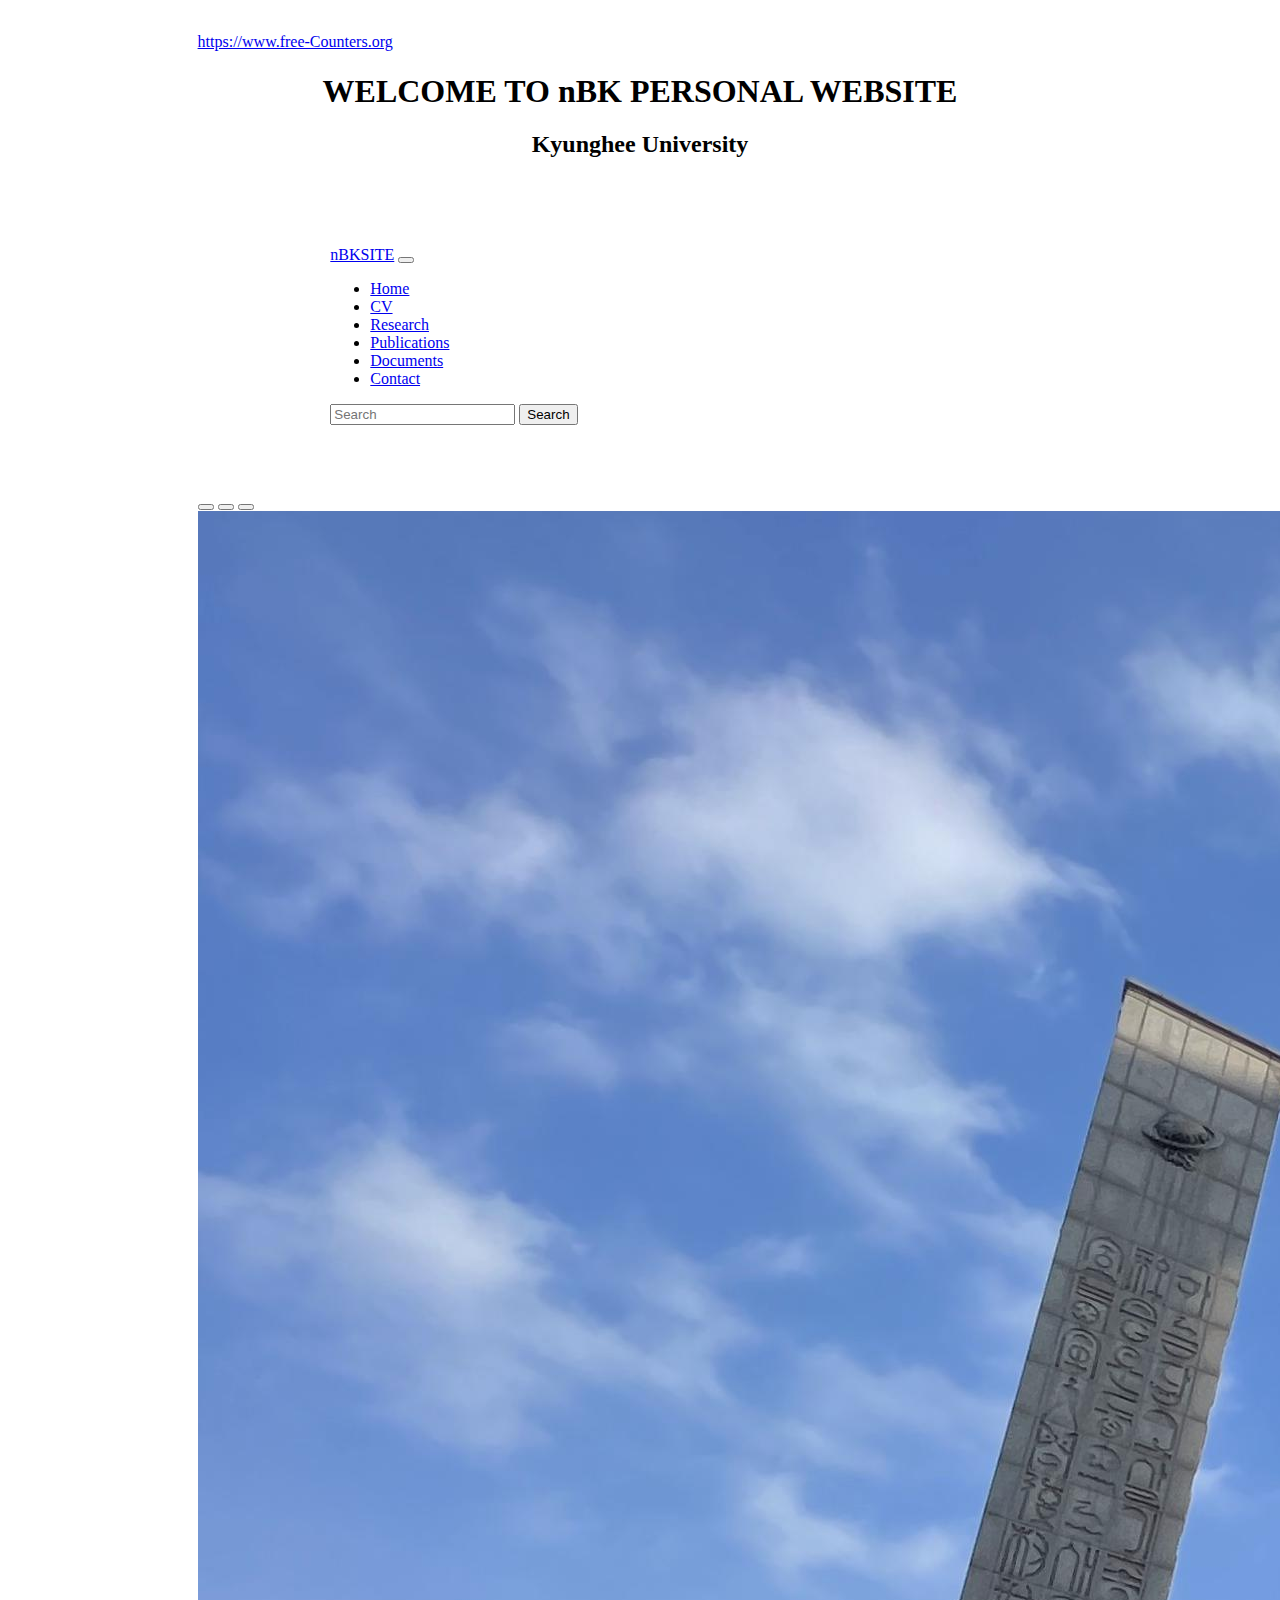
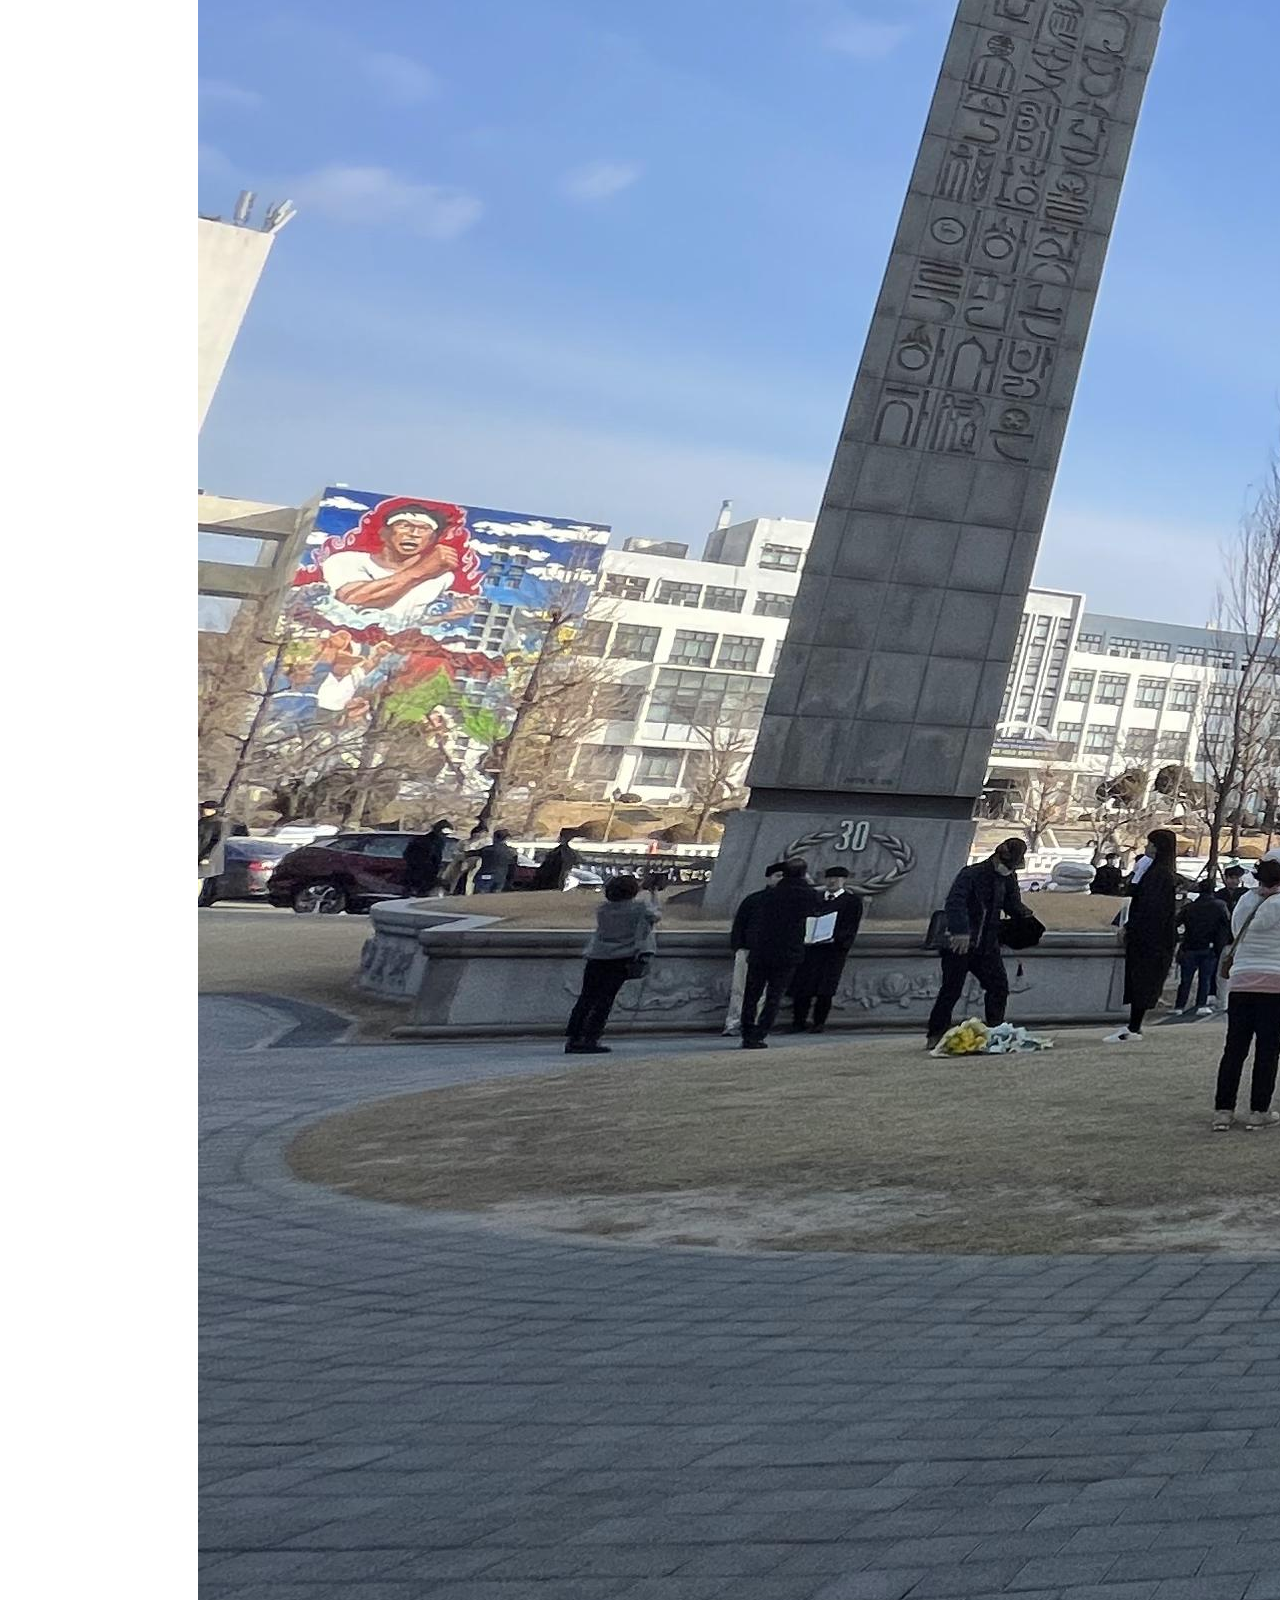
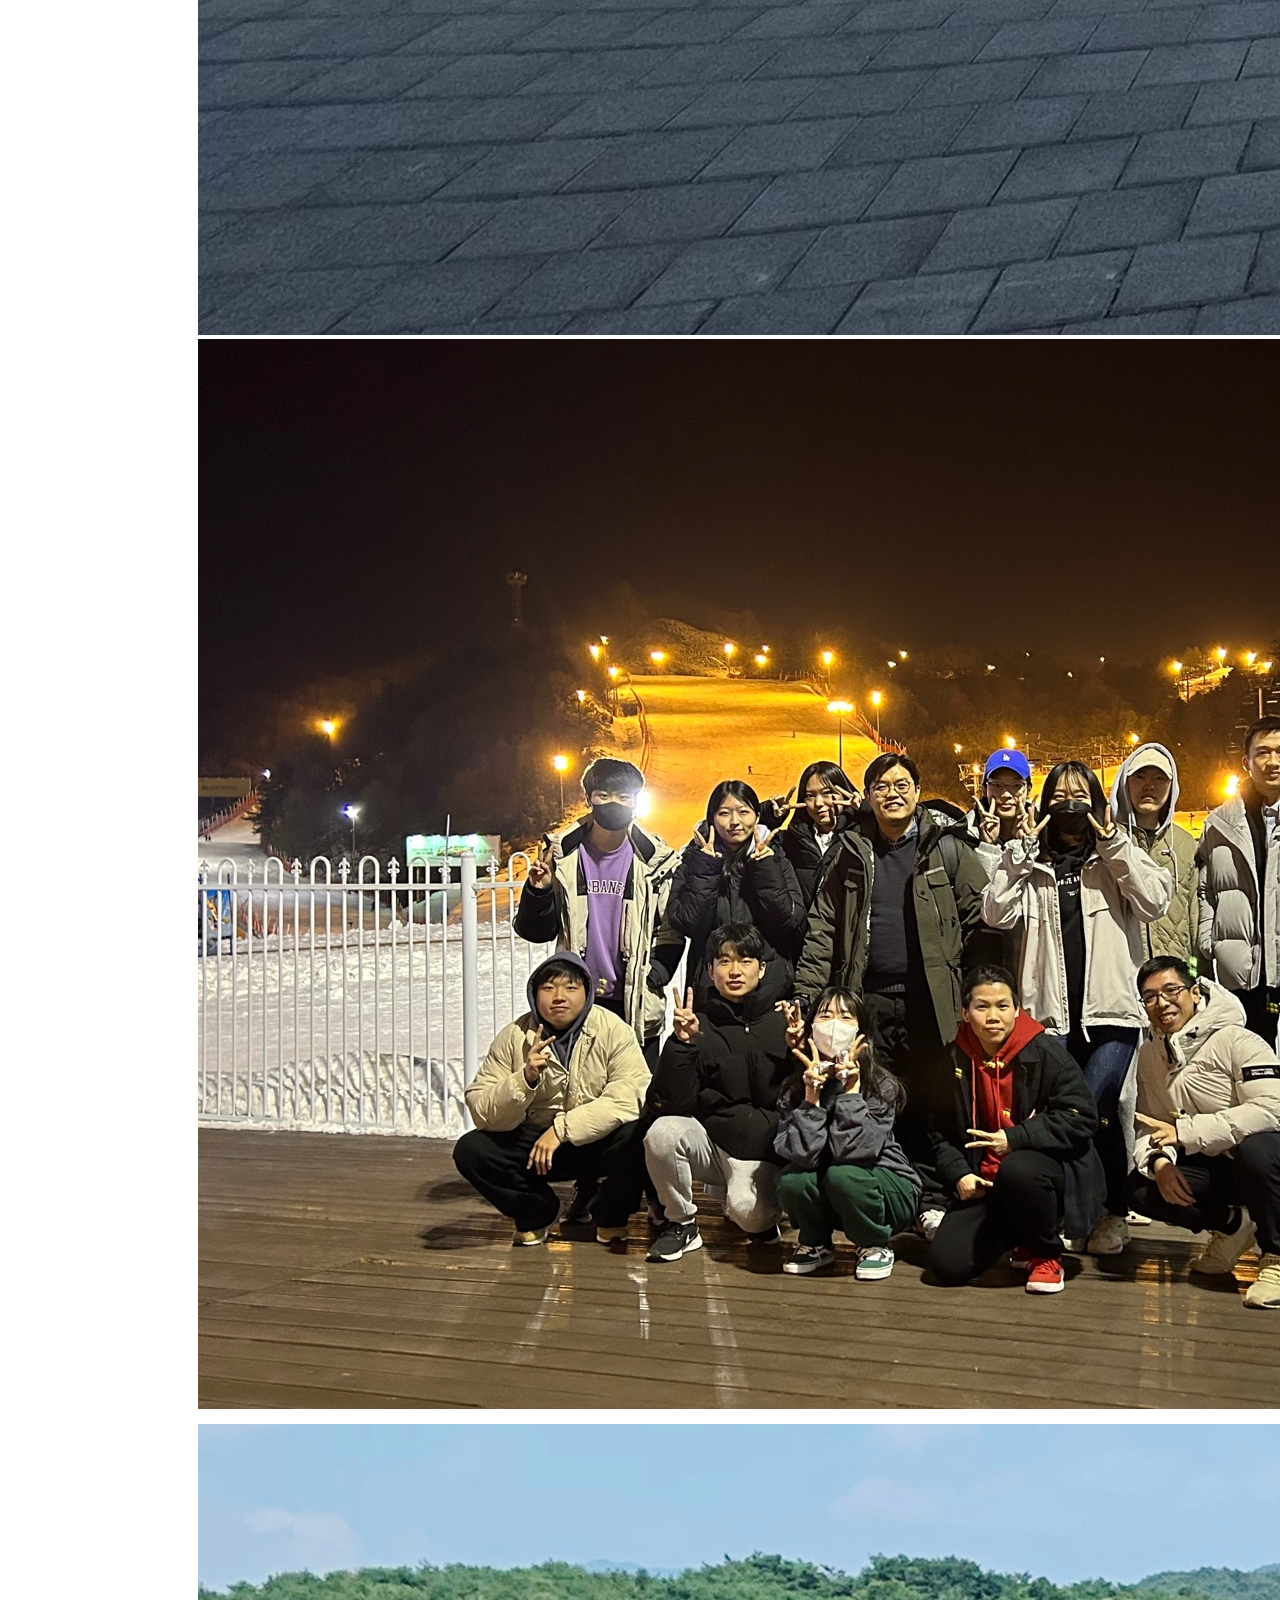
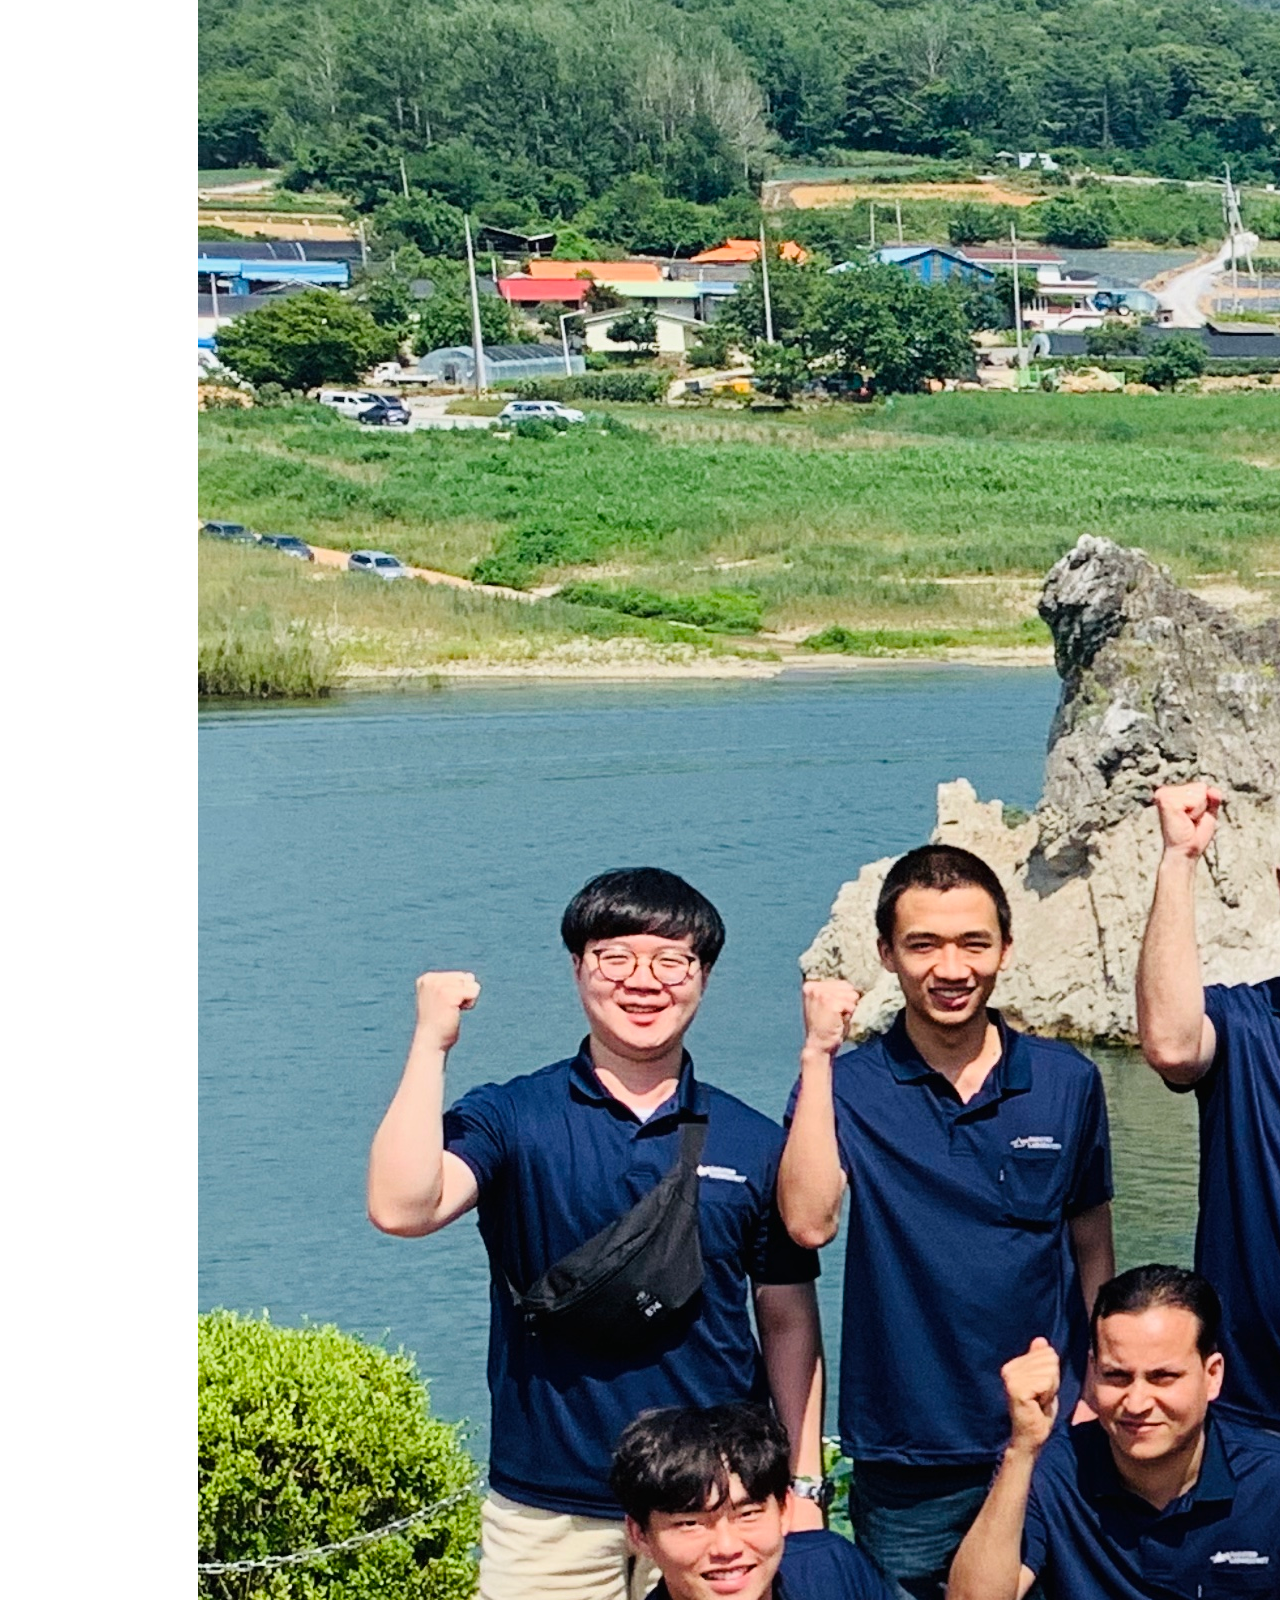
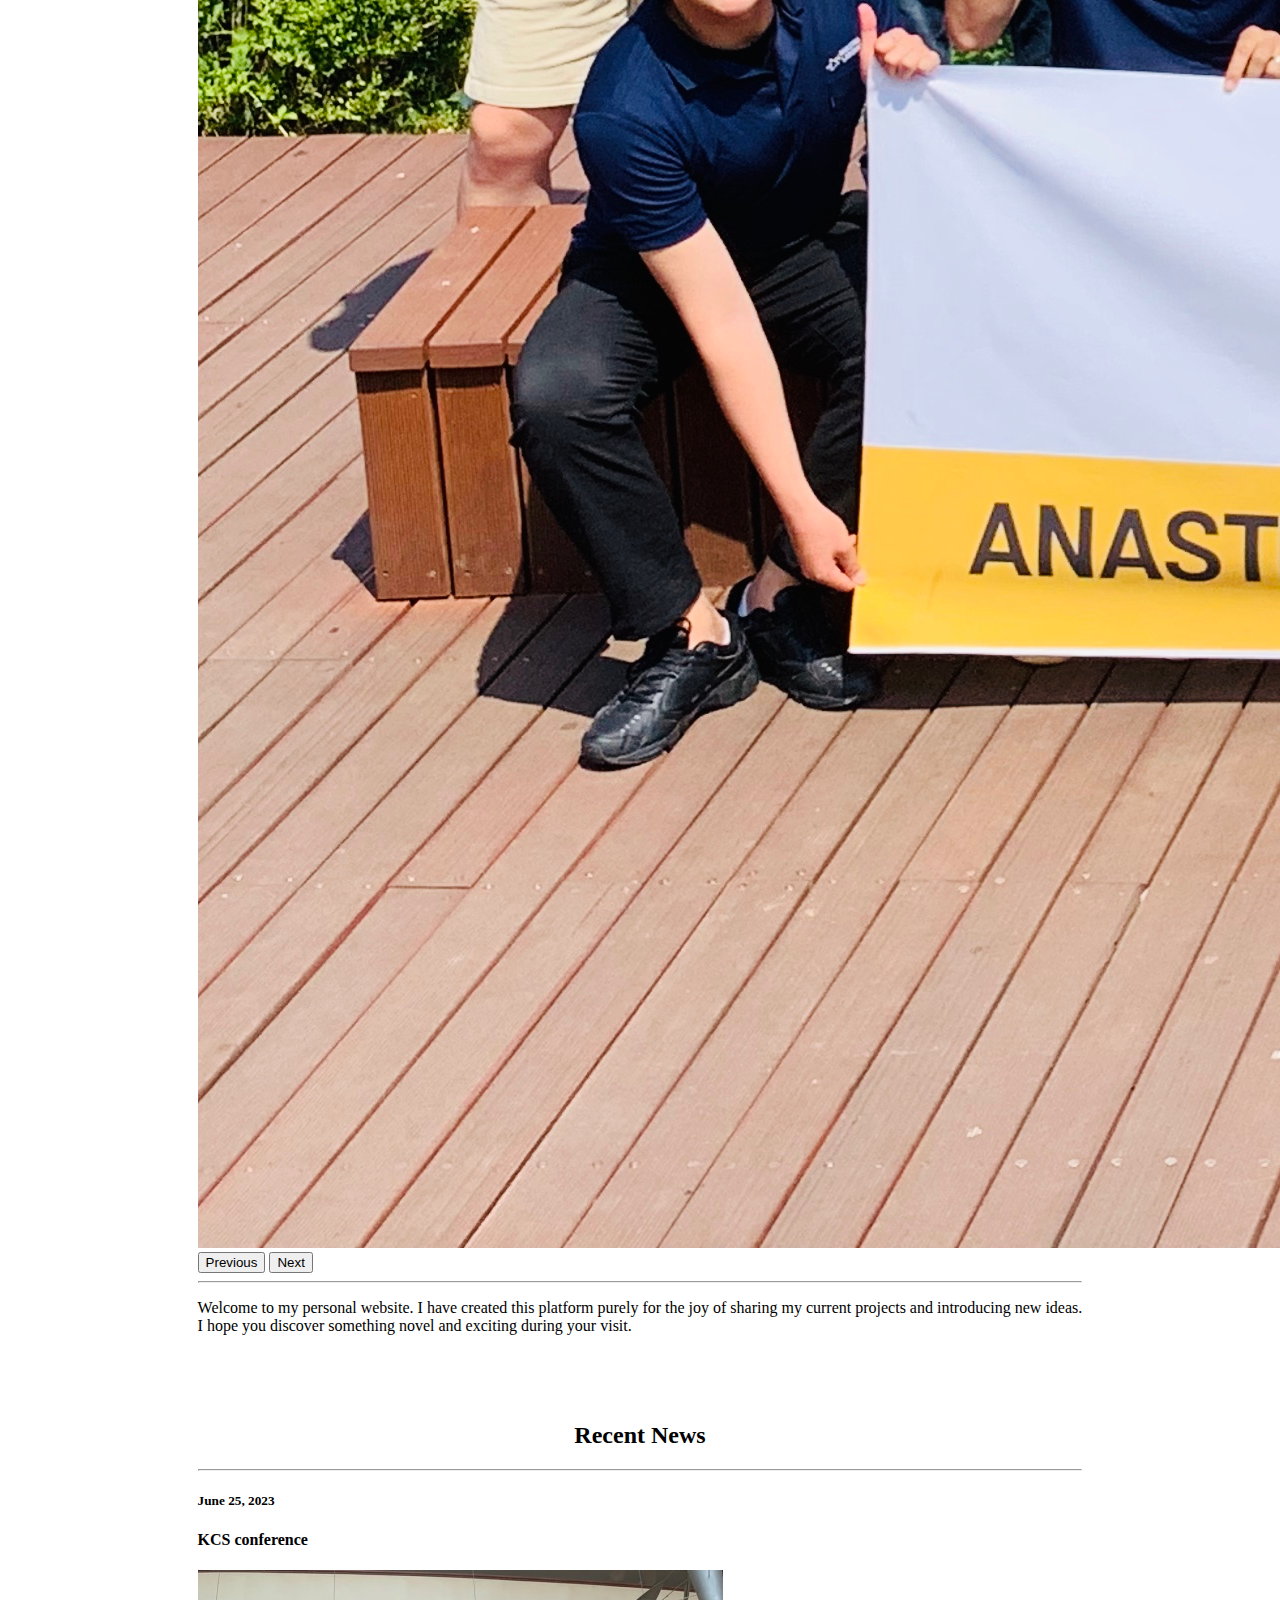
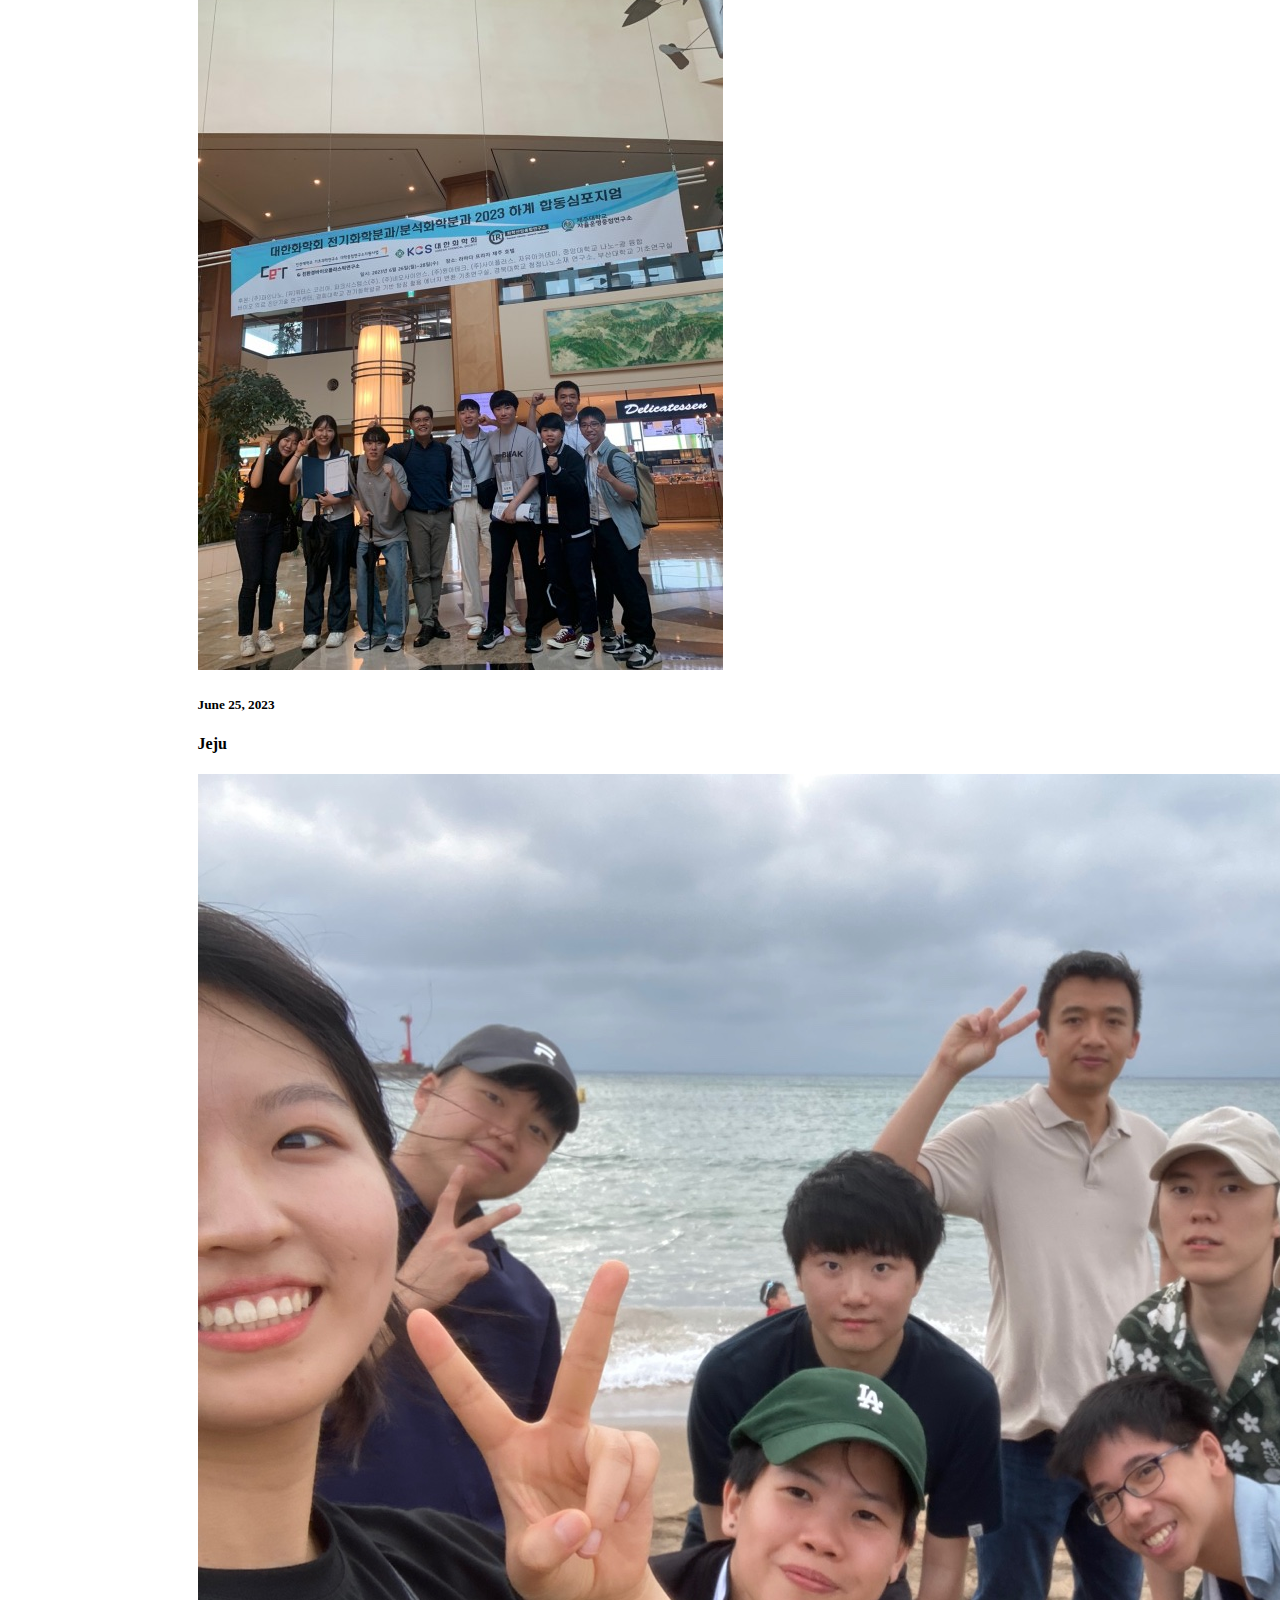
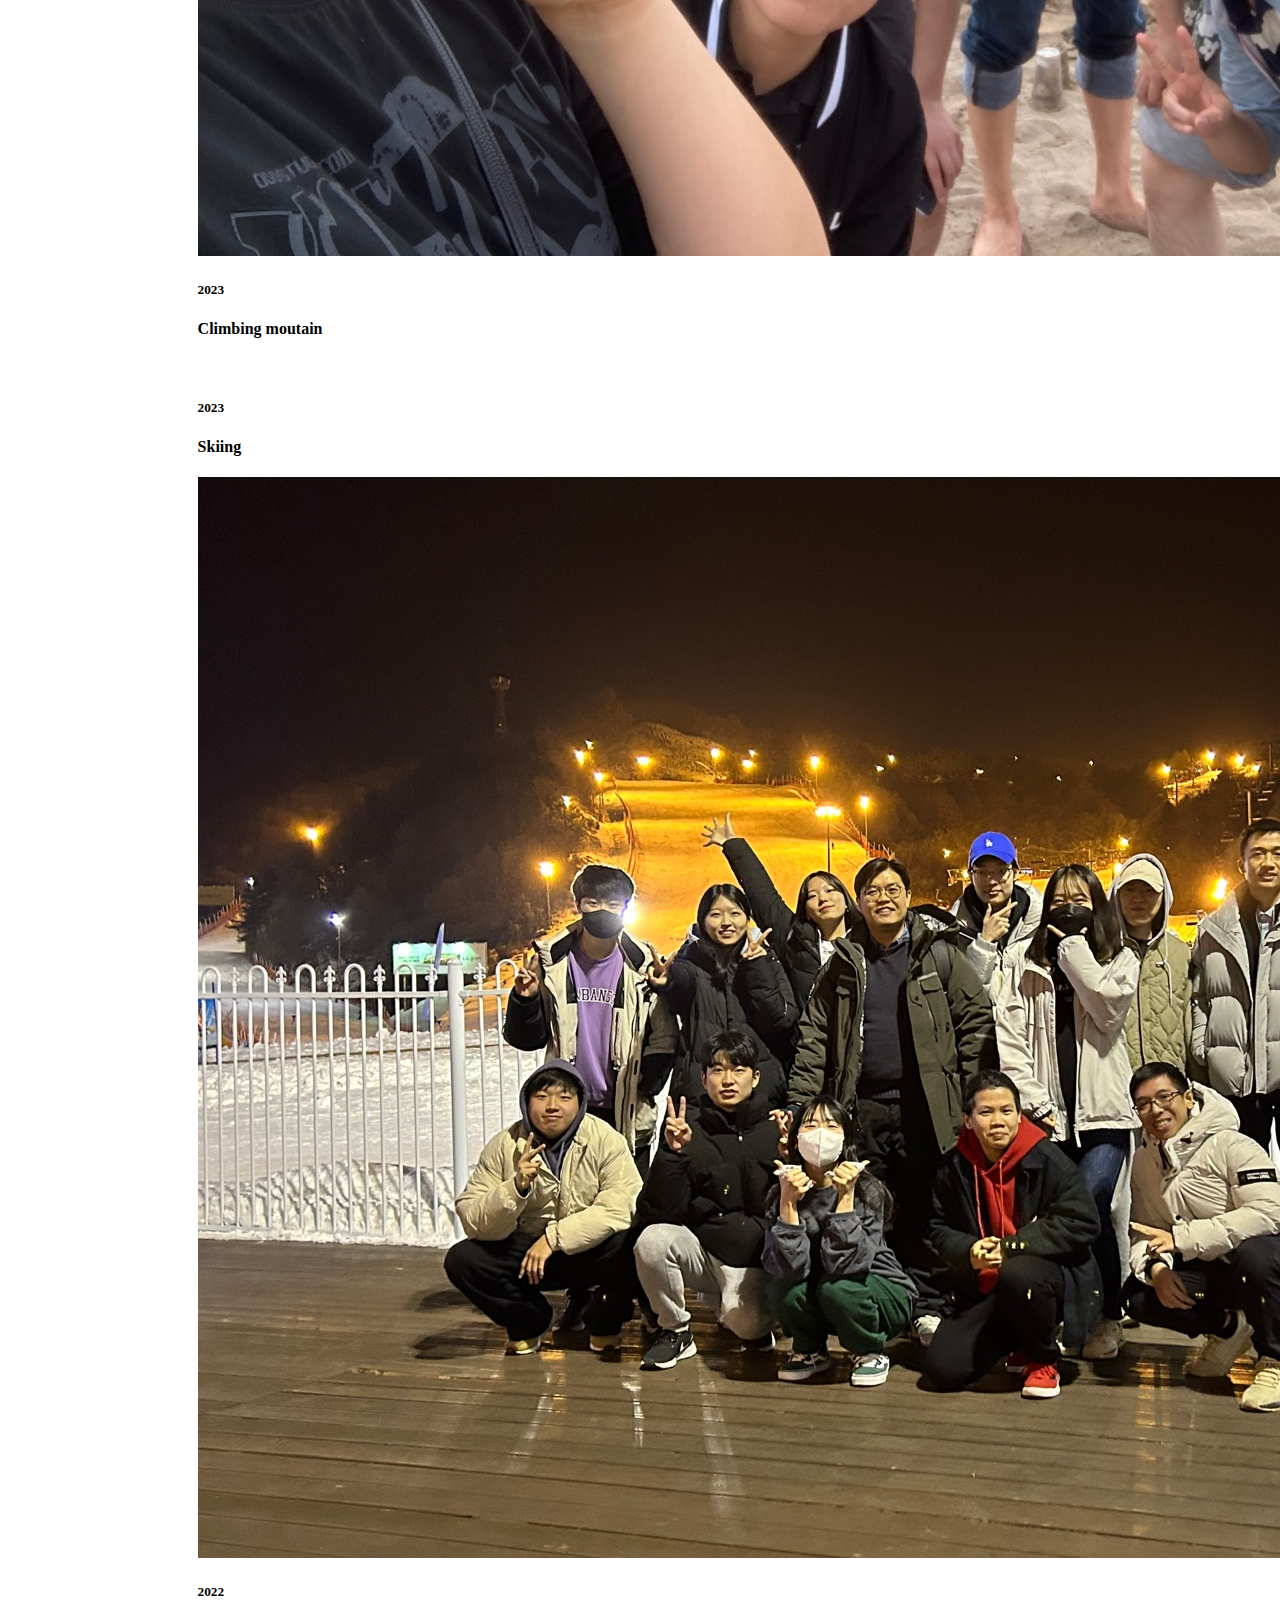
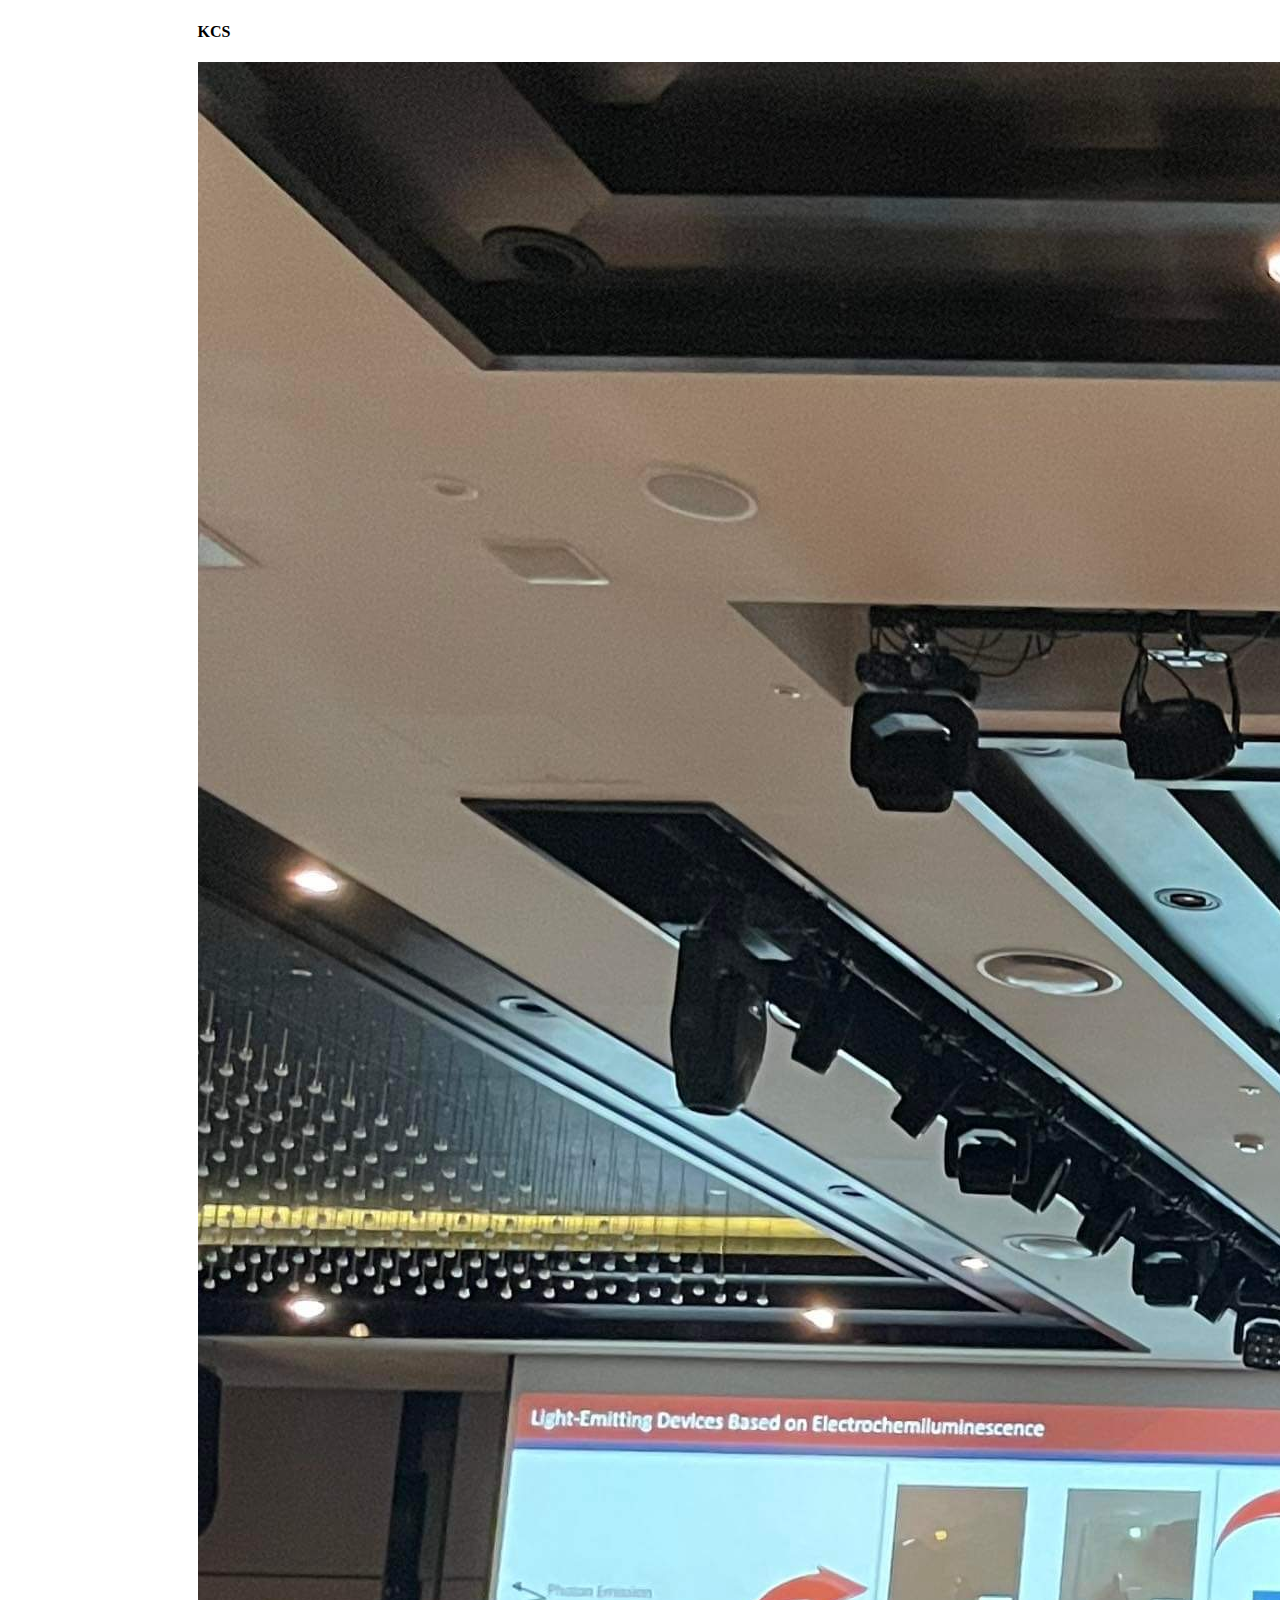
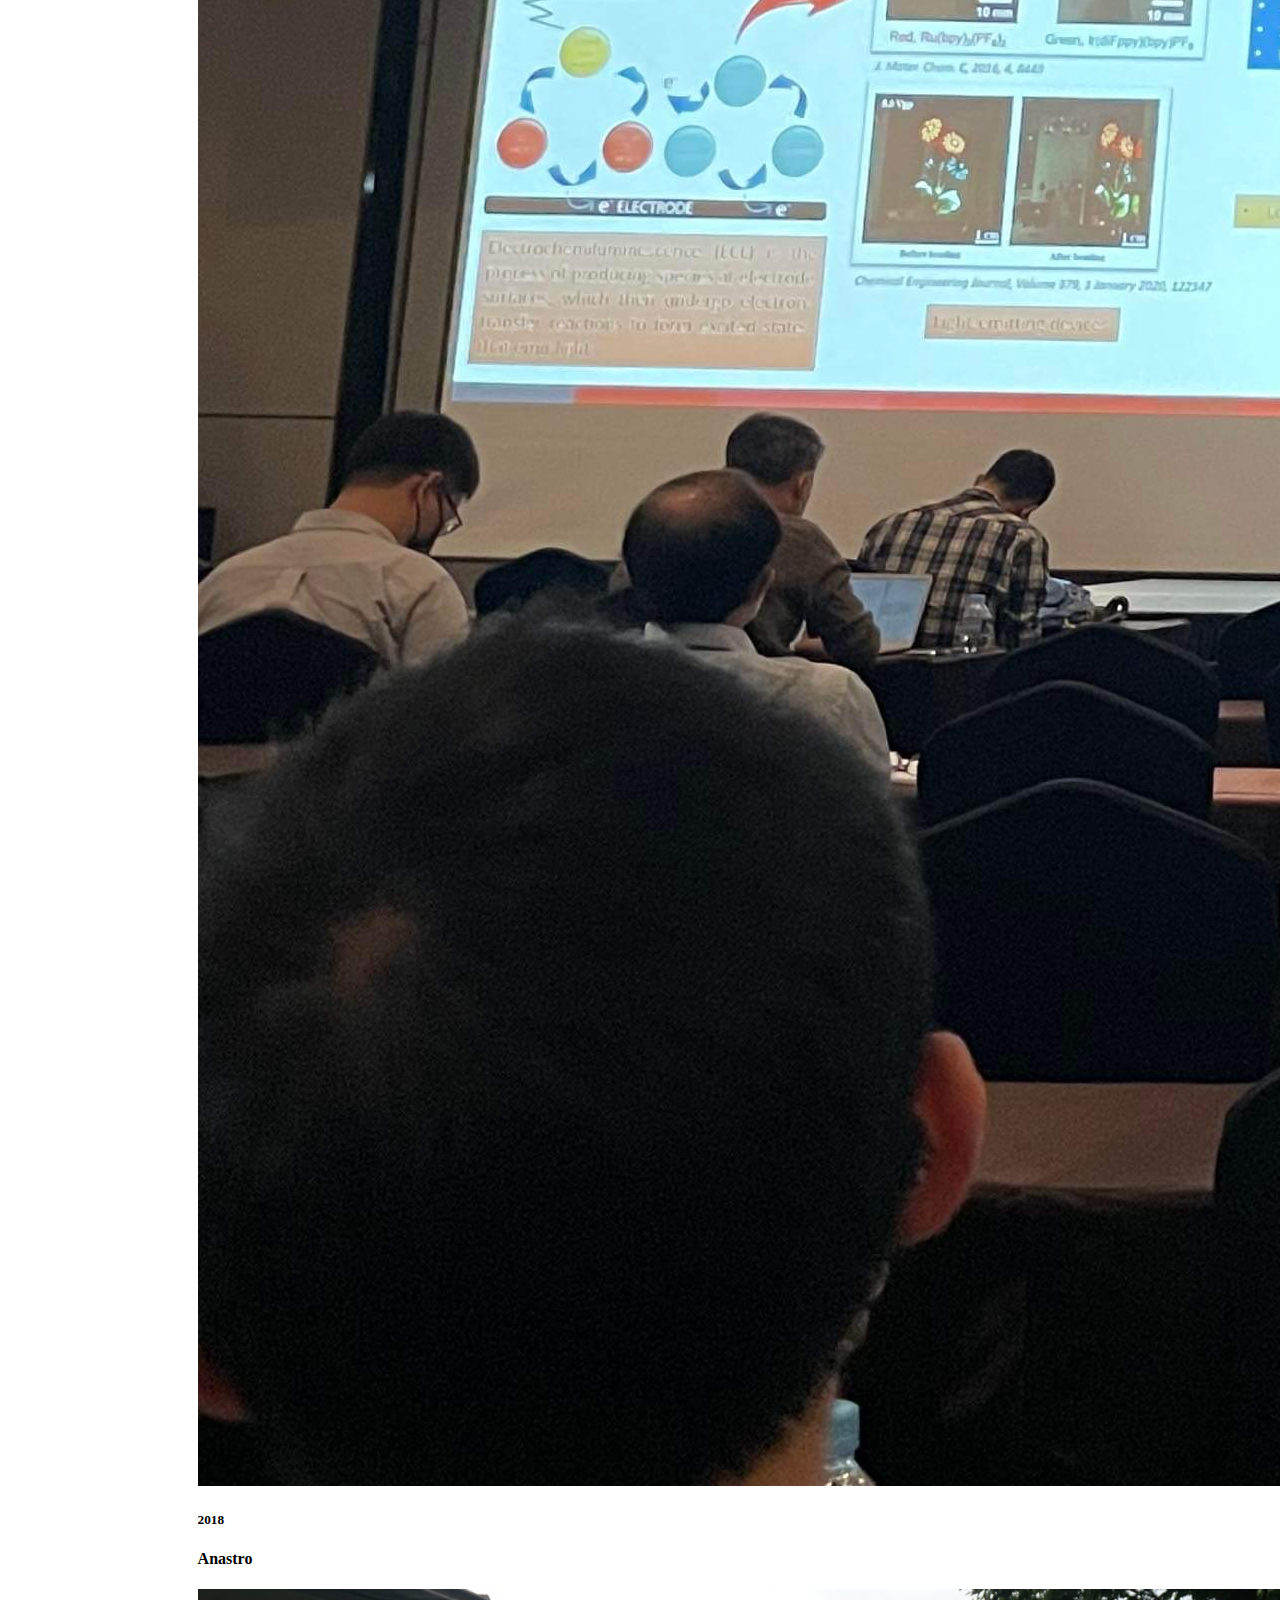
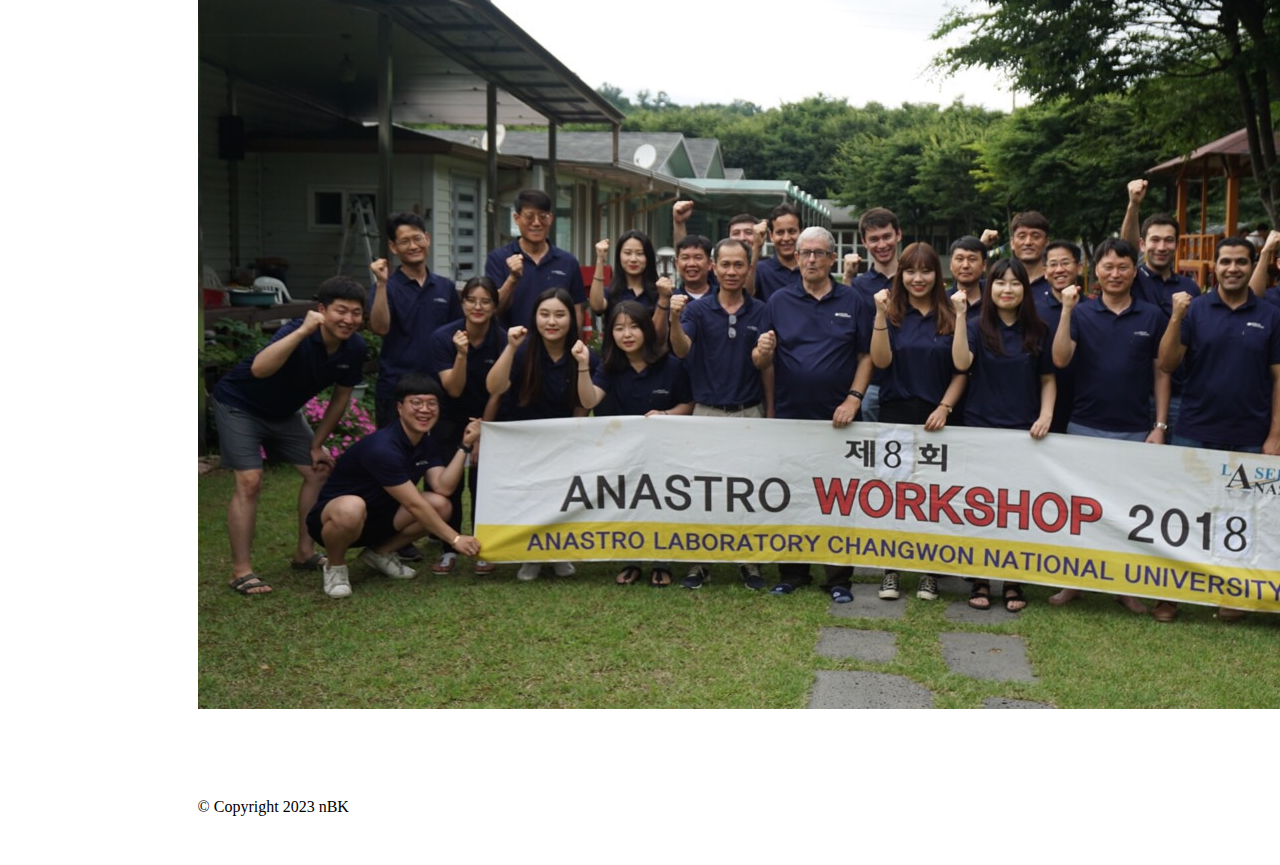
==== index.html @ 9ee0bb77 "Add files via upload" ====
<!DOCTYPE html>
<html lang="en">
  <head>
    <meta charset="utf-8" />
    <meta name="viewport" content="width=device-width, initial-scale=1" />
    <title>nBKSITE</title>
    <!-- icon -->
    <link rel="icon" href="favicon.ico" />
    <!-- Bootstrap -->
    <link
      href="https://cdn.jsdelivr.net/npm/bootstrap@5.3.0/dist/css/bootstrap.min.css"
      rel="stylesheet"
      integrity="sha384-9ndCyUaIbzAi2FUVXJi0CjmCapSmO7SnpJef0486qhLnuZ2cdeRhO02iuK6FUUVM"
      crossorigin="anonymous"
    />
    <!-- fontawesome -->
    <script
      src="https://kit.fontawesome.com/1dfef5b633.js"
      crossorigin="anonymous"
    ></script>
    <!-- CSS Stylesheets -->
    <link rel="stylesheet" href="css/styles.css" />
  </head>
  <body>
    <!-- Js -->
    <script
      src="https://cdn.jsdelivr.net/npm/bootstrap@5.3.0/dist/js/bootstrap.bundle.min.js"
      integrity="sha384-geWF76RCwLtnZ8qwWowPQNguL3RmwHVBC9FhGdlKrxdiJJigb/j/68SIy3Te4Bkz"
      crossorigin="anonymous"
    ></script>
    <section class="banner-section" id="banner">
      <div class="container-fluid">
        <div class="row">
          <div class="col-2">
            <a href="https://www.free-counters.org/"
              >https://www.free-Counters.org</a
            >
            <script
              type="text/javascript"
              src="https://www.freevisitorcounters.com/auth.php?id=f469f78884faa60f3639ff54571796c6dead0f41"
            ></script>
            <script
              type="text/javascript"
              src="https://www.freevisitorcounters.com/en/home/counter/1049793/t/0"
            ></script>
          </div>
          <div class="col-10">
            <h1>WELCOME TO nBK PERSONAL WEBSITE</h1>
            <h2>Kyunghee University</h2>
          </div>
        </div>
      </div>
    </section>
    <!-- navbar  -->
    <div class="container-fluid">
      <nav class="navbar navbar-expand-lg bg-body-tertiary">
        <div class="container-fluid">
          <a class="navbar-brand" href="index.html">nBKSITE</a>
          <button
            class="navbar-toggler"
            type="button"
            data-bs-toggle="collapse"
            data-bs-target="#navbarSupportedContent"
            aria-controls="navbarSupportedContent"
            aria-expanded="false"
            aria-label="Toggle navigation"
          >
            <span class="navbar-toggler-icon"></span>
          </button>
          <div class="collapse navbar-collapse" id="navbarSupportedContent">
            <ul class="navbar-nav me-auto mb-2 mb-lg-0">
              <li class="nav-item">
                <a class="nav-link active" aria-current="page" href="index.html"
                  >Home</a
                >
              </li>
              <li class="nav-item">
                <a class="nav-link" href="cv.html">CV</a>
              </li>
              <li class="nav-item">
                <a class="nav-link" href="research.html">Research</a>
              </li>
              <li class="nav-item">
                <a class="nav-link" href="publication.html">Publications</a>
              </li>
              <li class="nav-item">
                <a class="nav-link" href="documents.html">Documents</a>
              </li>
              <li class="nav-item">
                <a class="nav-link" href="contact.html">Contact</a>
              </li>
            </ul>
            <form class="d-flex" role="search">
              <input
                class="form-control me-2"
                type="search"
                placeholder="Search"
                aria-label="Search"
              />
              <button class="btn btn-outline-success" type="submit">
                Search
              </button>
            </form>
          </div>
        </div>
      </nav>
    </div>
    <!-- intro -->
    <section class="intro-section" id="intro">
      <div class="container-fluid">
        <div
          id="carouselExampleAutoplaying"
          class="carousel slide"
          data-bs-ride="carousel"
        >
          <div class="carousel-indicators">
            <button
              type="button"
              data-bs-target="#carouselExampleIndicators"
              data-bs-slide-to="0"
              class="active"
              aria-current="true"
              aria-label="Slide 1"
            ></button>
            <button
              type="button"
              data-bs-target="#carouselExampleIndicators"
              data-bs-slide-to="1"
              aria-label="Slide 2"
            ></button>
            <button
              type="button"
              data-bs-target="#carouselExampleIndicators"
              data-bs-slide-to="2"
              aria-label="Slide 3"
            ></button>
          </div>
          <div class="carousel-inner">
            <div class="carousel-item active">
              <img src="images/1.JPG" class="d-block w-100" alt="..." />
            </div>
            <div class="carousel-item">
              <img src="images/2.jpg" class="d-block w-100" alt="..." />
            </div>
            <div class="carousel-item">
              <img src="images/3.jpg" class="d-block w-100" alt="..." />
            </div>
          </div>
          <button
            class="carousel-control-prev"
            type="button"
            data-bs-target="#carouselExampleAutoplaying"
            data-bs-slide="prev"
          >
            <span class="carousel-control-prev-icon" aria-hidden="true"></span>
            <span class="visually-hidden">Previous</span>
          </button>
          <button
            class="carousel-control-next"
            type="button"
            data-bs-target="#carouselExampleAutoplaying"
            data-bs-slide="next"
          >
            <span class="carousel-control-next-icon" aria-hidden="true"></span>
            <span class="visually-hidden">Next</span>
          </button>
        </div>
        <hr />
        <p>
          Welcome to my personal website. I have created this platform purely
          for the joy of sharing my current projects and introducing new ideas.
          I hope you discover something novel and exciting during your visit.
        </p>
      </div>
    </section>
    <section class="recent-new-section" id="recent-new">
      <div class="container-fluid">
        <h2>Recent News</h2>
        <hr />
        <div class="container px-4 text-center">
          <div class="row gx-5">
            <div class="col">
              <div class="p-3">
                <h5>June 25, 2023</h5>
                <h4>KCS conference</h4>
                <img class="img-fluid" src="images/juneKCS.jpg" alt="" />
              </div>
            </div>
            <div class="col">
              <div class="p-3">
                <h5>June 25, 2023</h5>
                <h4>Jeju</h4>
                <img class="img-fluid" src="recentnew/1.JPG" alt="" />
              </div>
            </div>
            <div class="col">
              <div class="p-3">
                <h5>2023</h5>
                <h4>Climbing moutain</h4>
                <img class="img-fluid" src="recentnew/3.JPG" alt="" />
              </div>
            </div>
          </div>
          <div class="row gx-5">
            <div class="col">
              <div class="p-3">
                <h5>2023</h5>
                <h4>Skiing</h4>
                <img class="img-fluid" src="recentnew/5.JPG" alt="" />
              </div>
            </div>
            <div class="col">
              <div class="p-3">
                <h5>2022</h5>
                <h4>KCS</h4>
                <img class="img-fluid" src="recentnew/2.JPG" alt="" />
              </div>
            </div>
            <div class="col">
              <div class="p-3">
                <h5>2018</h5>
                <h4>Anastro</h4>
                <img class="img-fluid" src="recentnew/4.jpg" alt="" />
              </div>
            </div>
          </div>
        </div>
      </div>
    </section>
    <footer id="footer">
      <div class="container-fluid text-center">
        <i class="social-icon fa-brands fa-facebook-f"></i>
        <i class="social-icon fa-brands fa-twitter"></i>
        <i class="social-icon fa-brands fa-instagram"></i>
        <i class="social-icon fa-solid fa-envelope"></i>
        <p>© Copyright 2023 nBK</p>
      </div>
    </footer>
  </body>
</html>
---- css/styles.css ----
h1,
h2 {
  text-align: center;
}
.container-fluid {
  padding: 2% 15%;
}
.social-icon {
  margin: 20px 10px;
}
.img-recentnew {
  max-width: 90%;
}
.img-phd {
  max-width: 100%;
}
.img-research {
  max-width: 60%;
  margin: 10px 300px;
}
.reference {
  line-height: 30px;
}
/* .book-1 {
  max-width: 40%;
} */
/* .book-2 {
  max-width: 40%;
} */
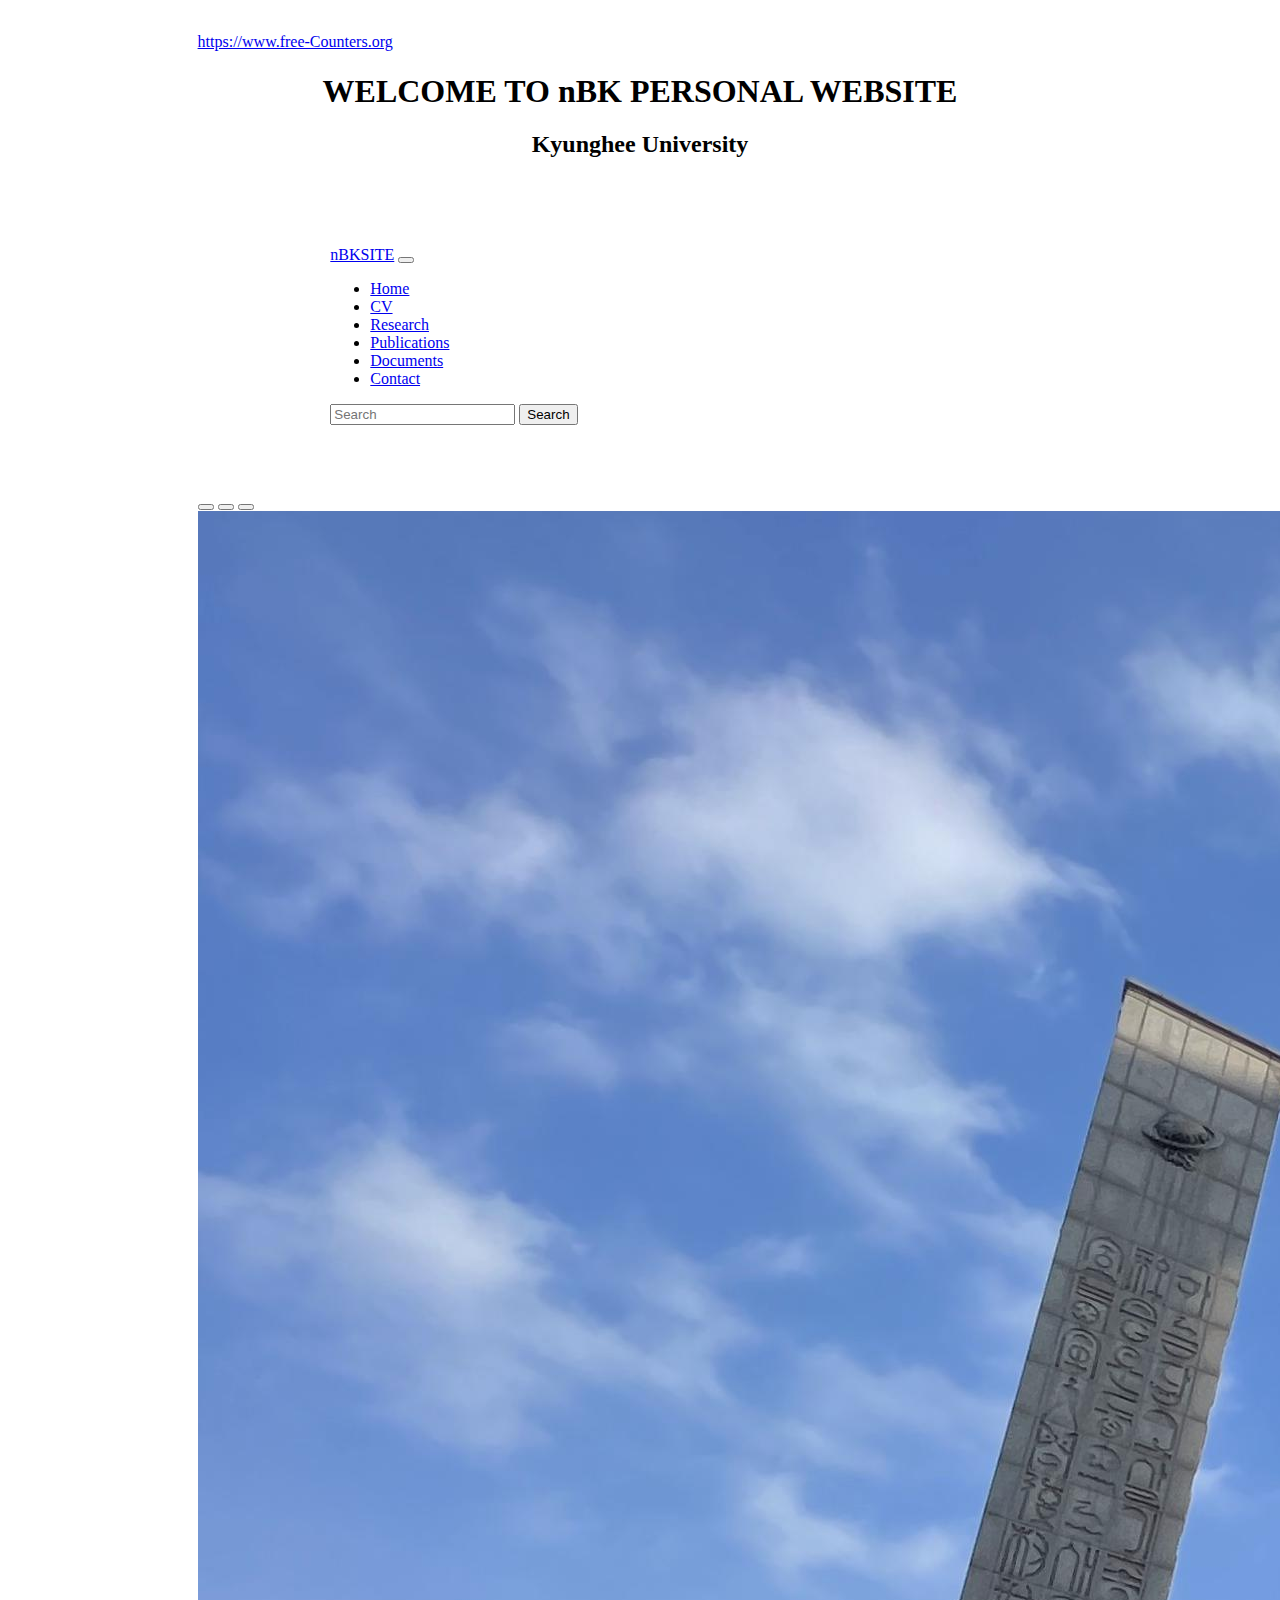
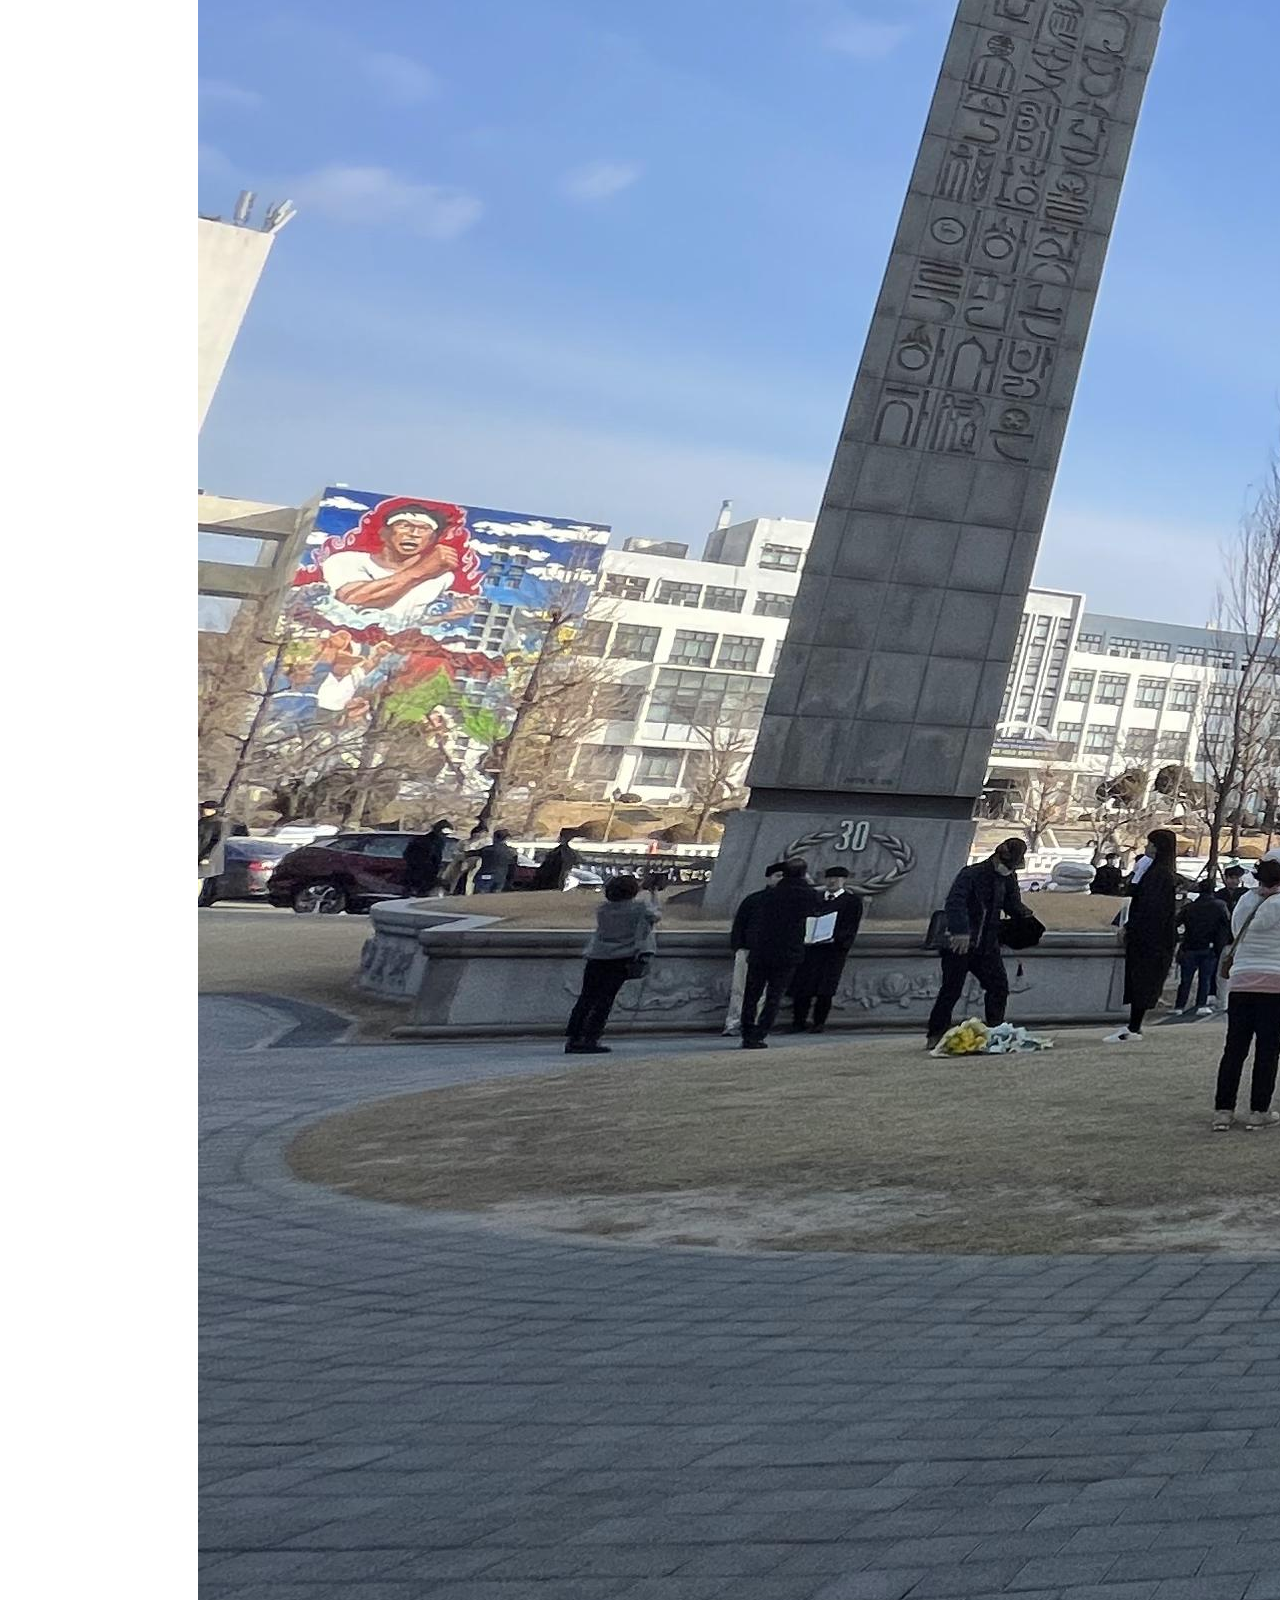
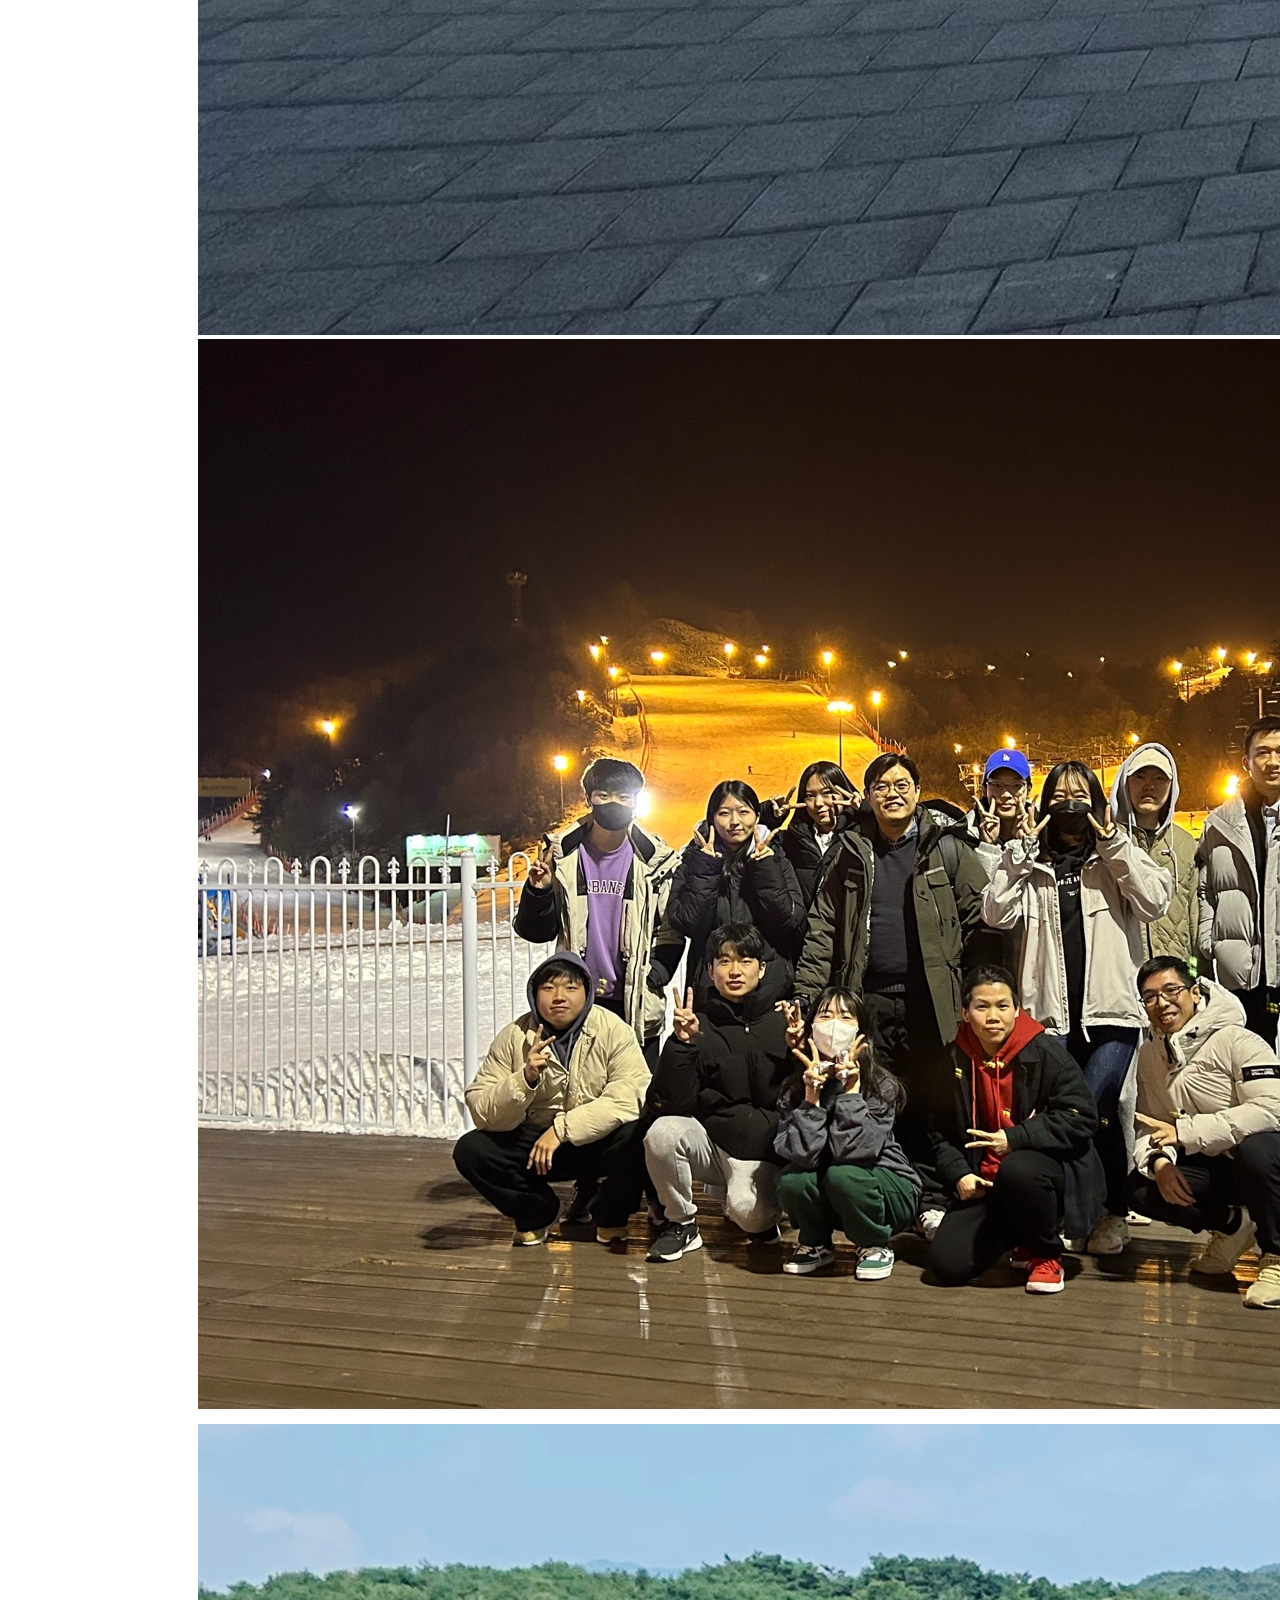
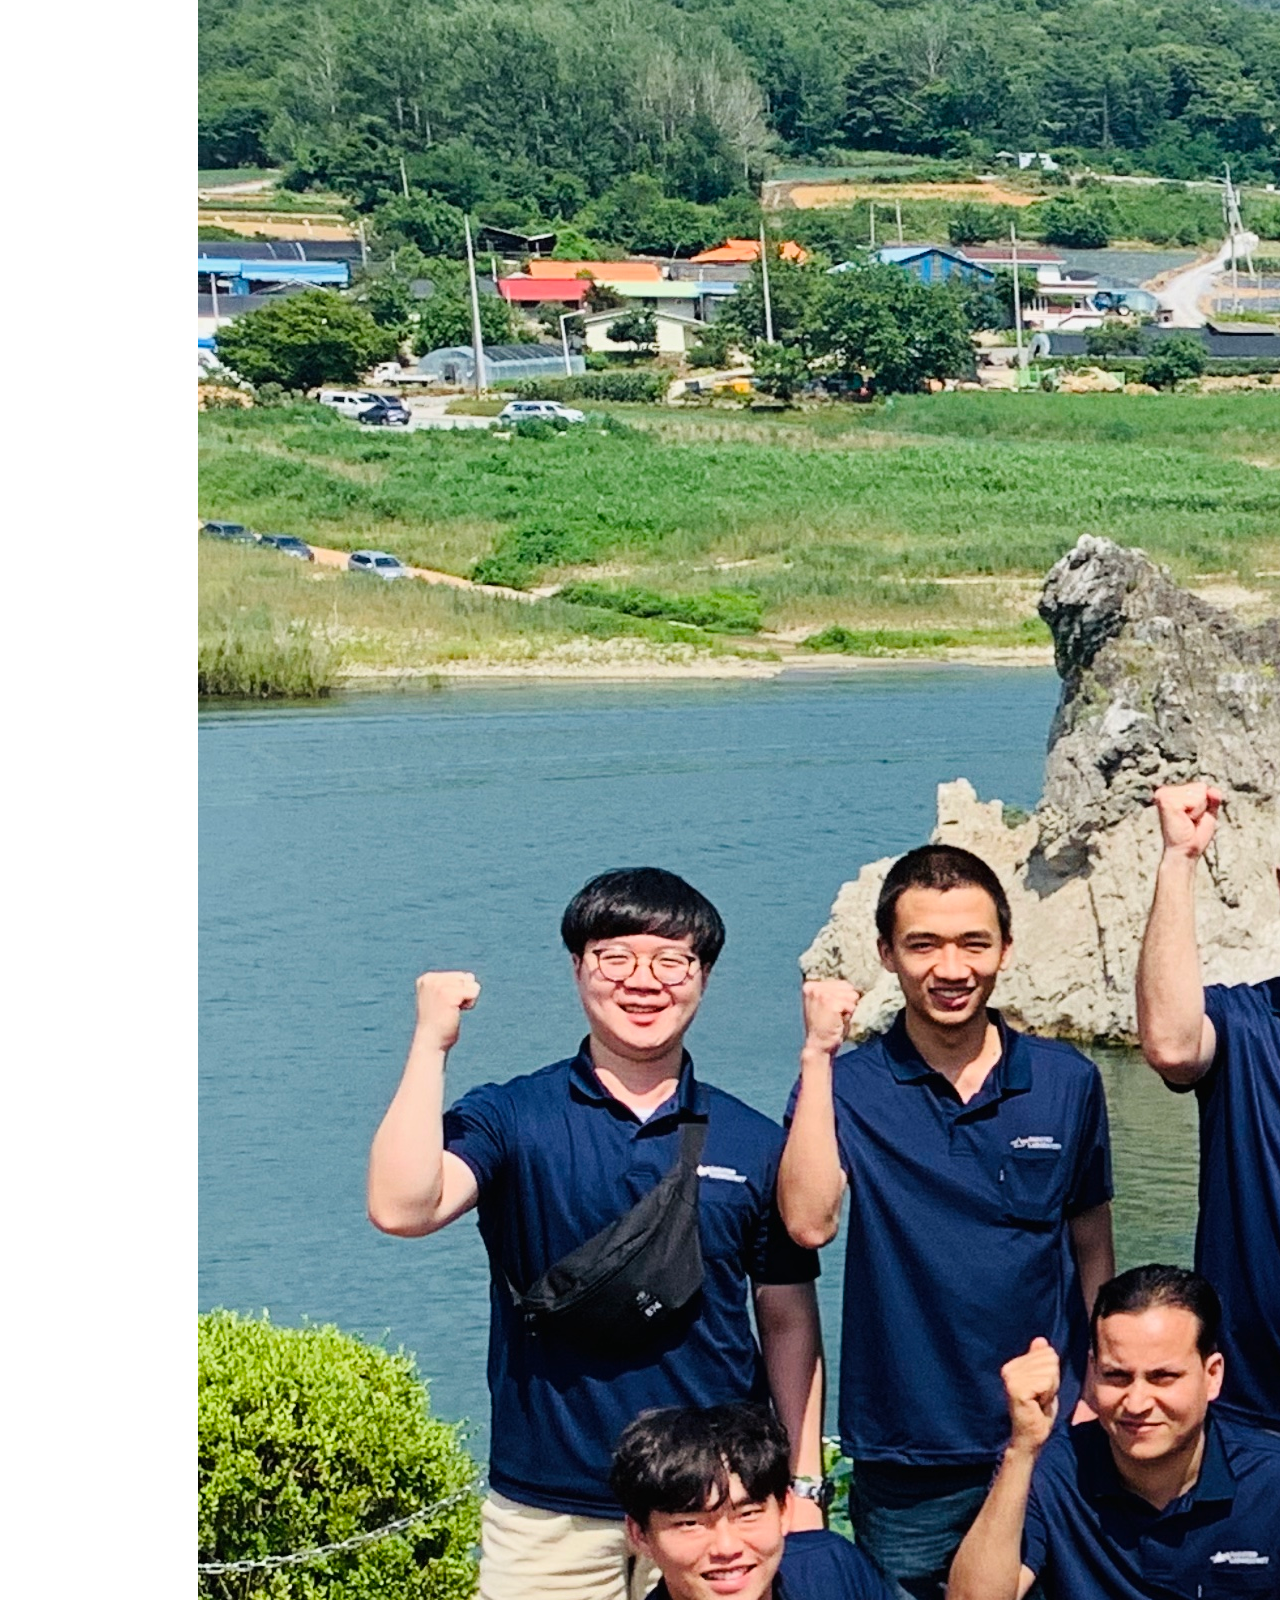
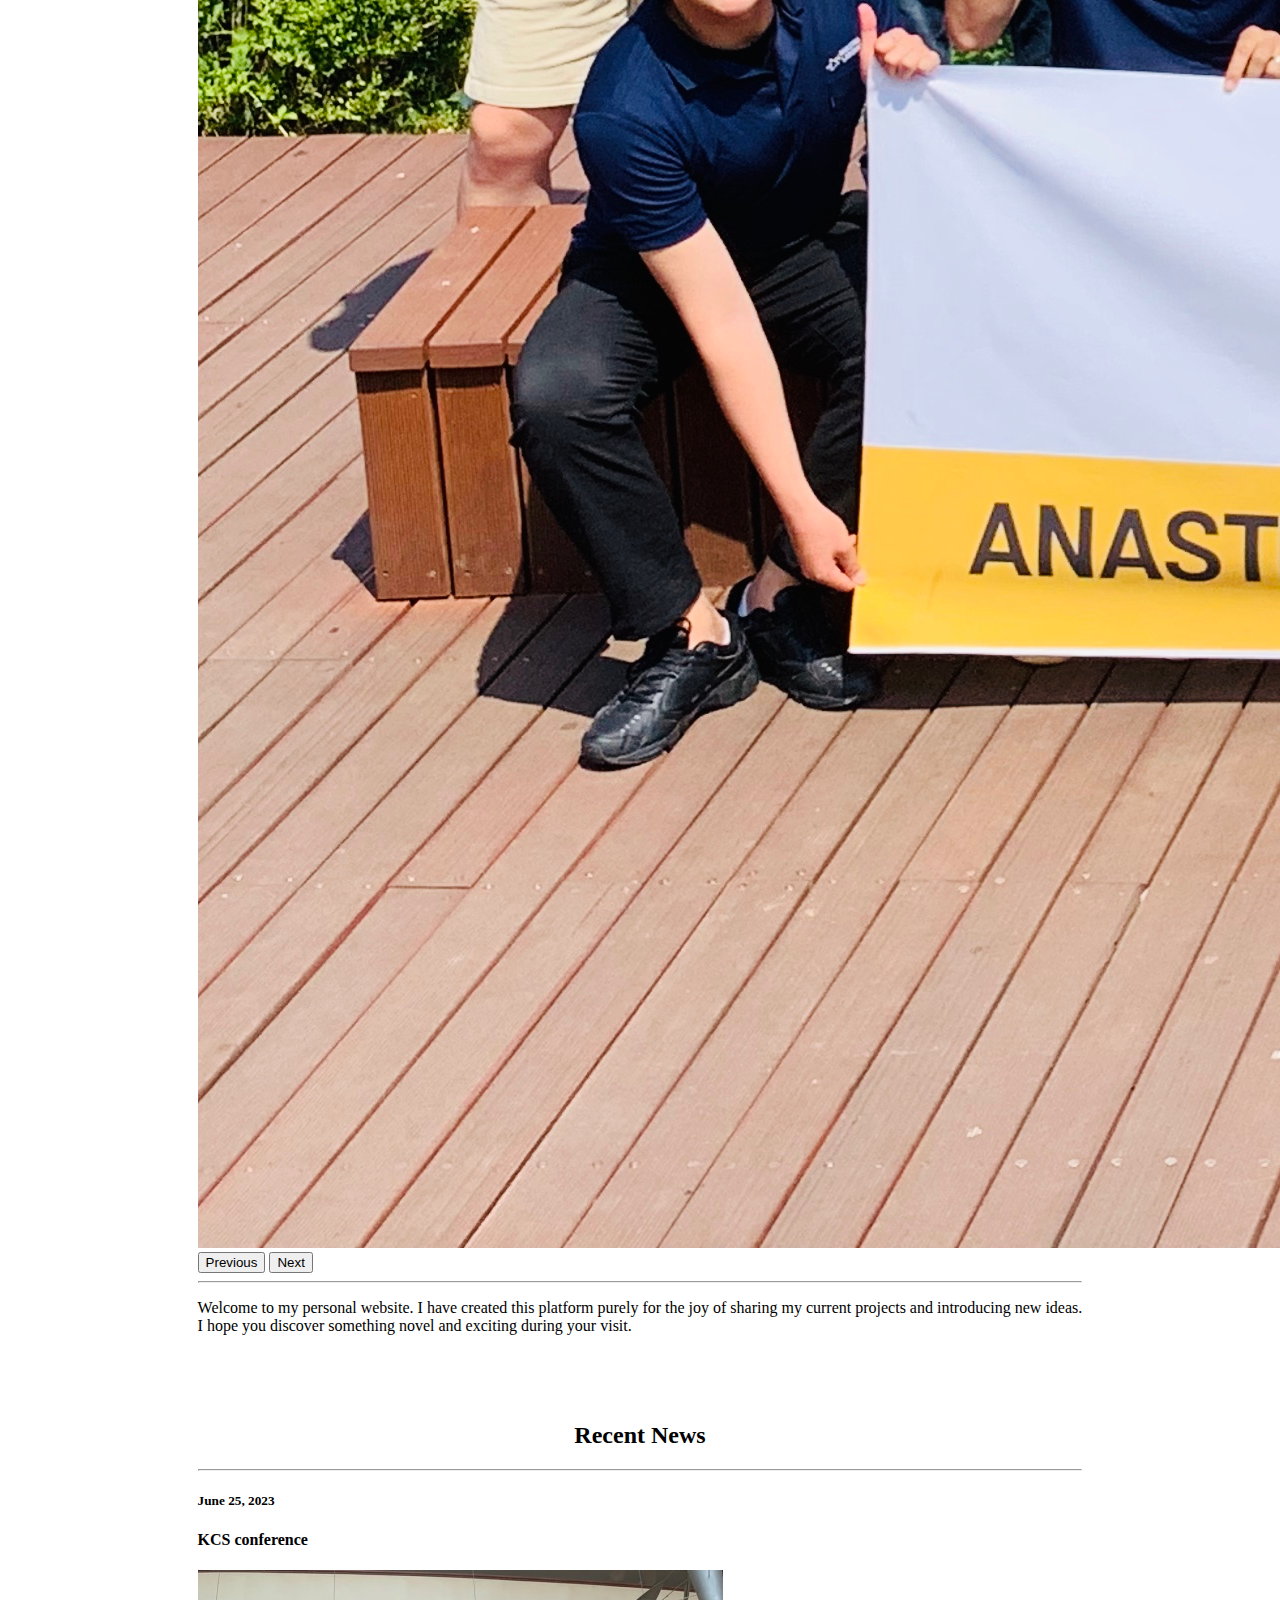
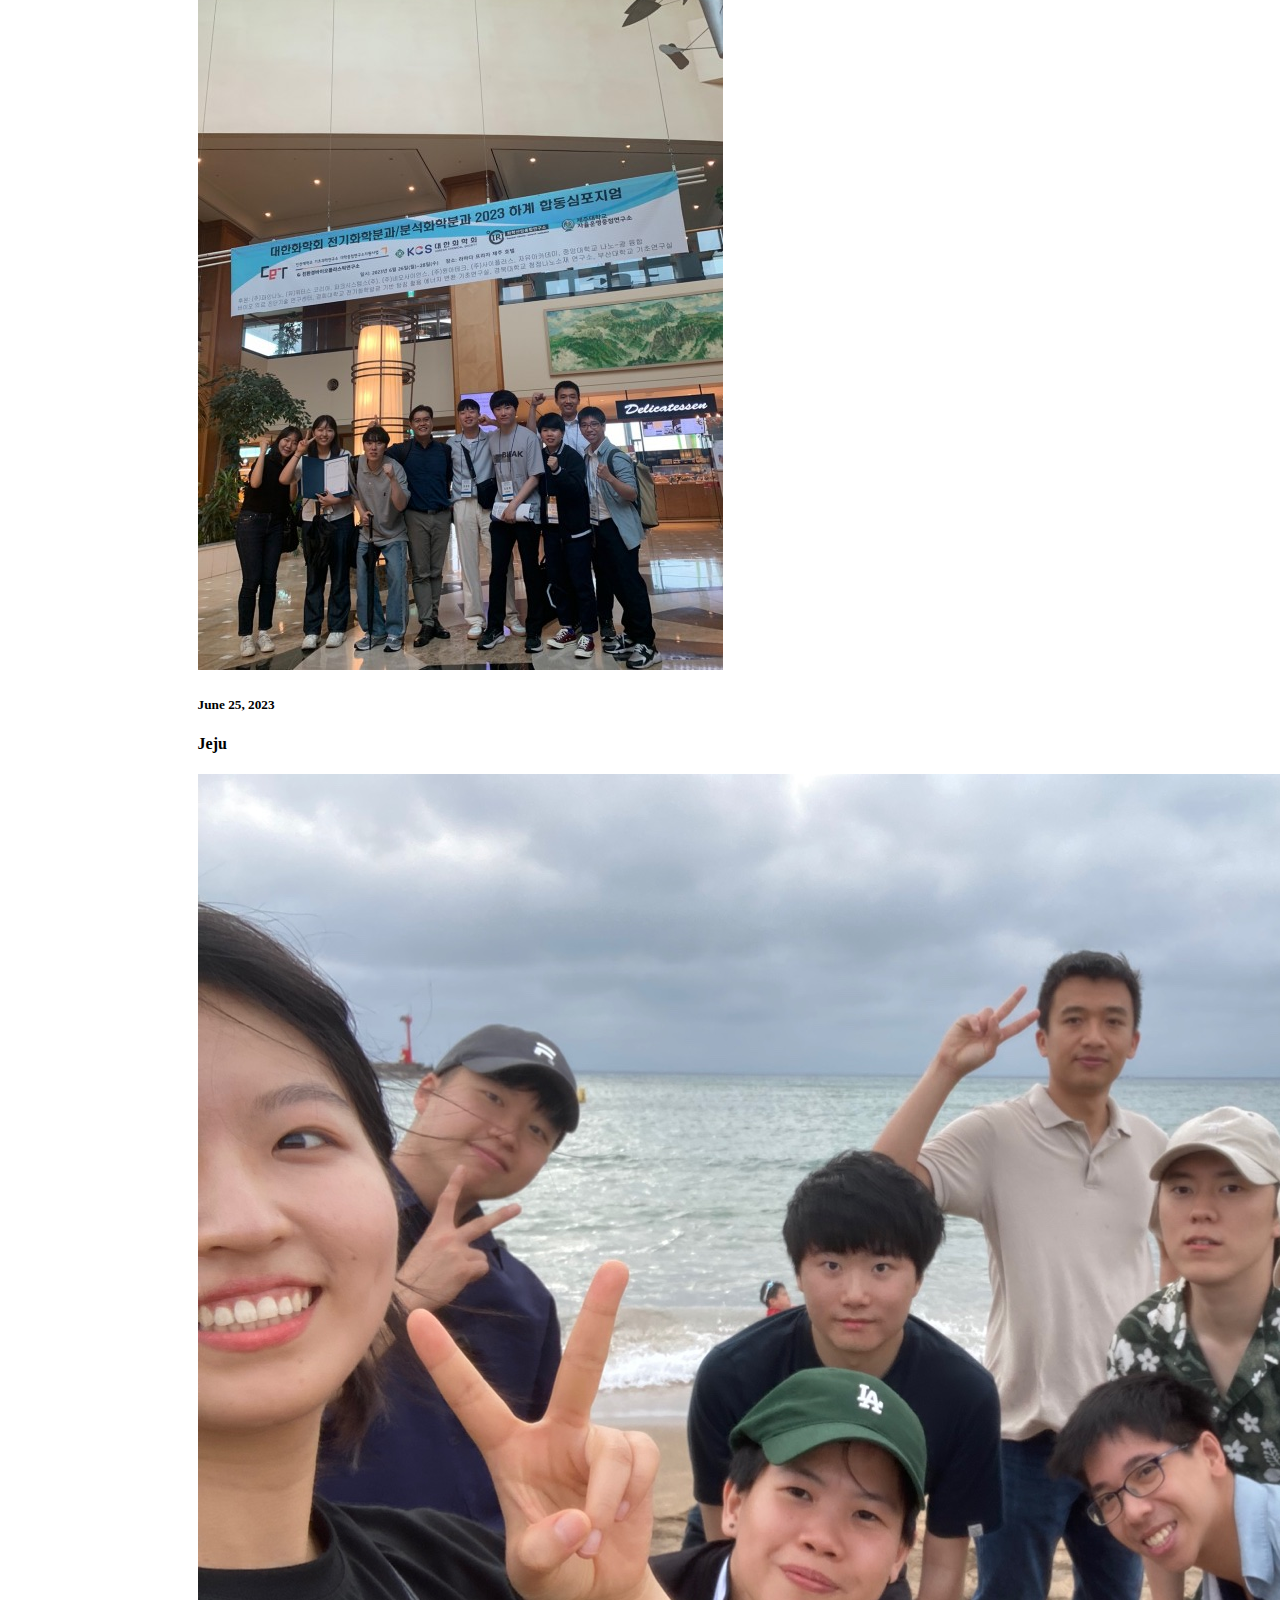
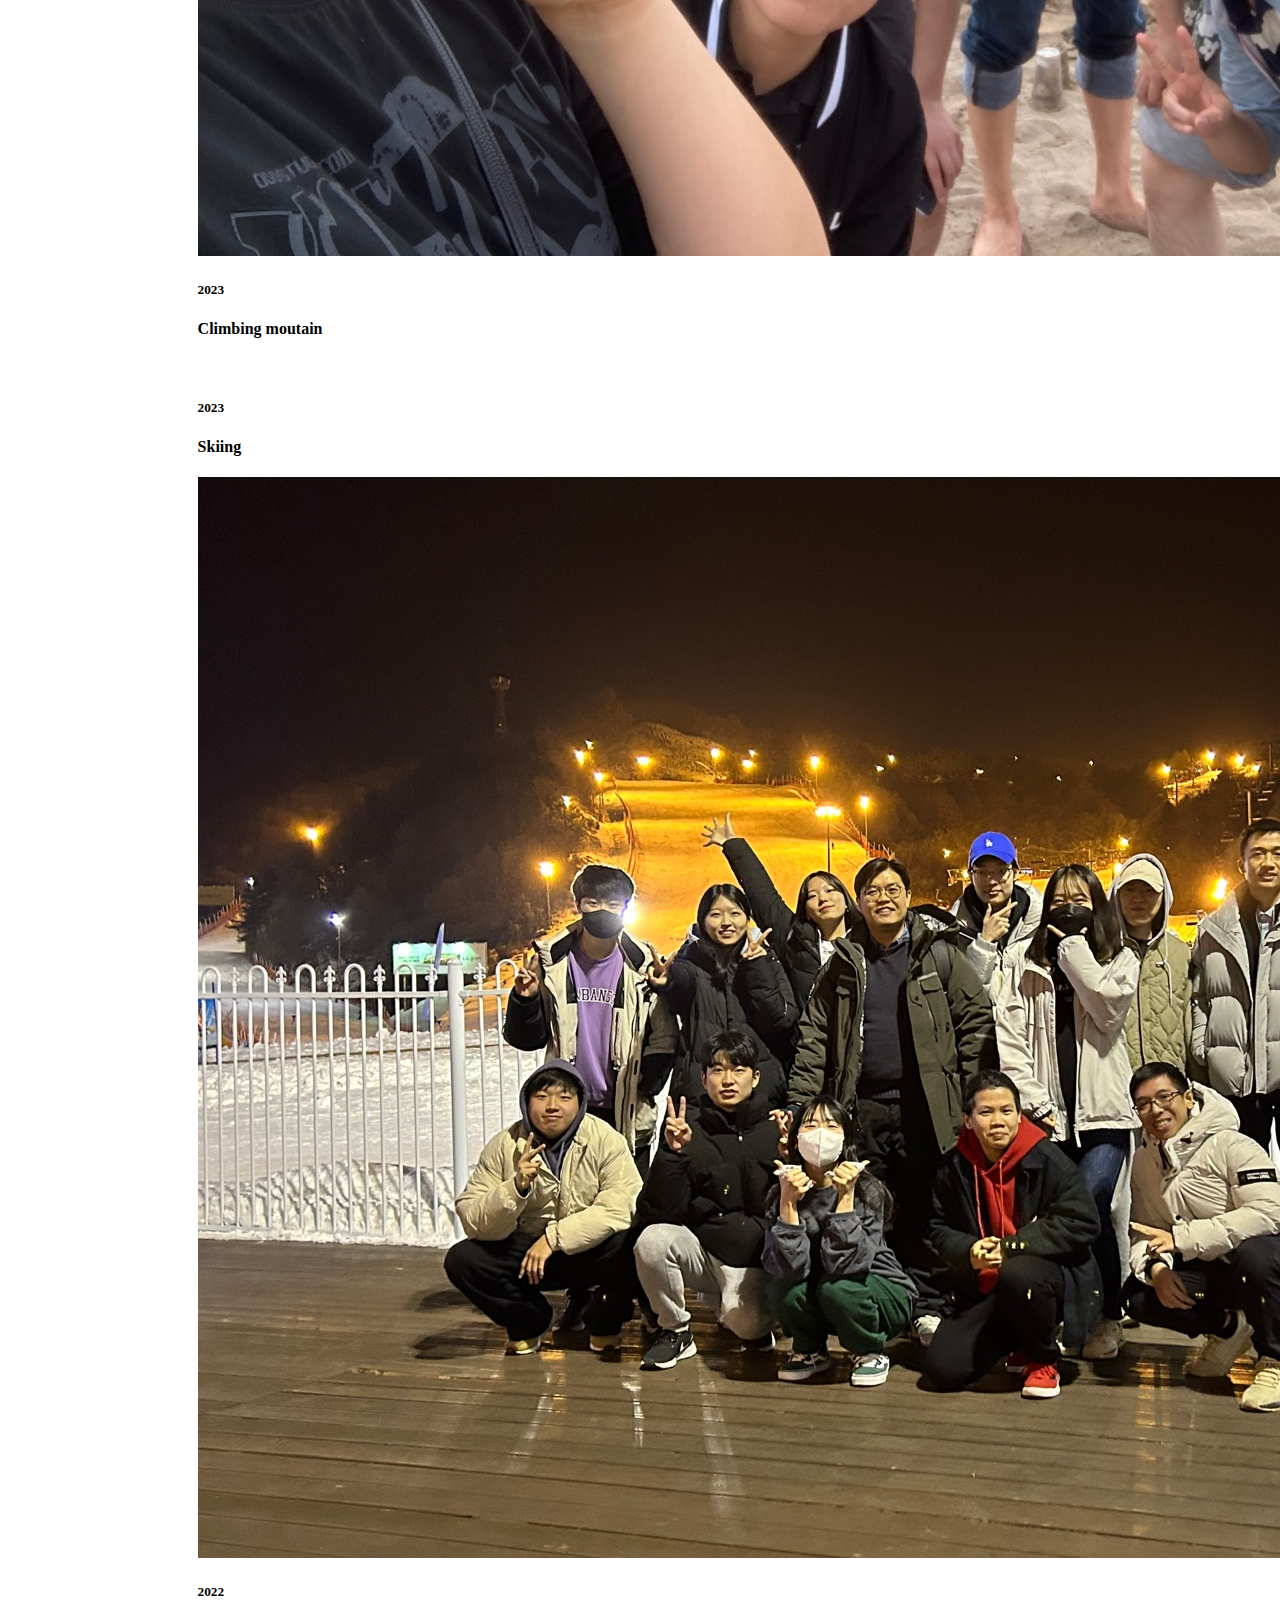
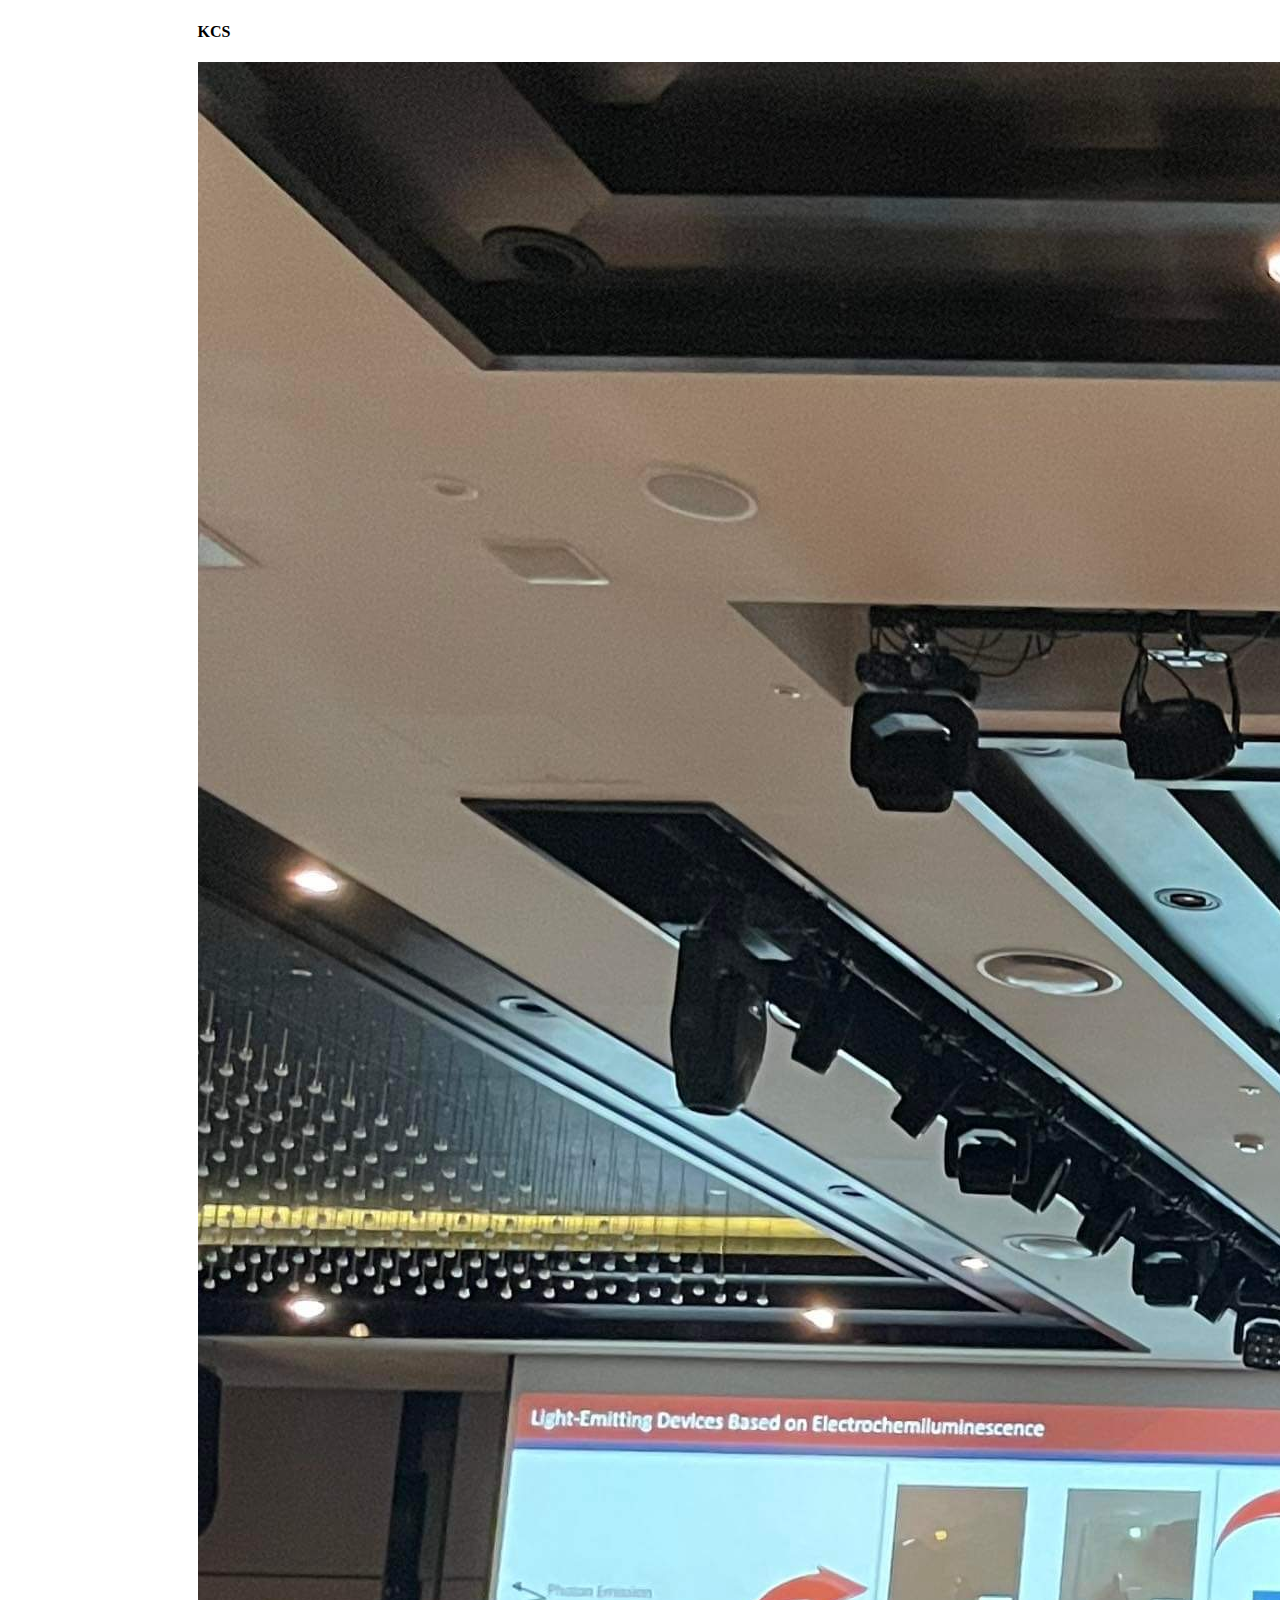
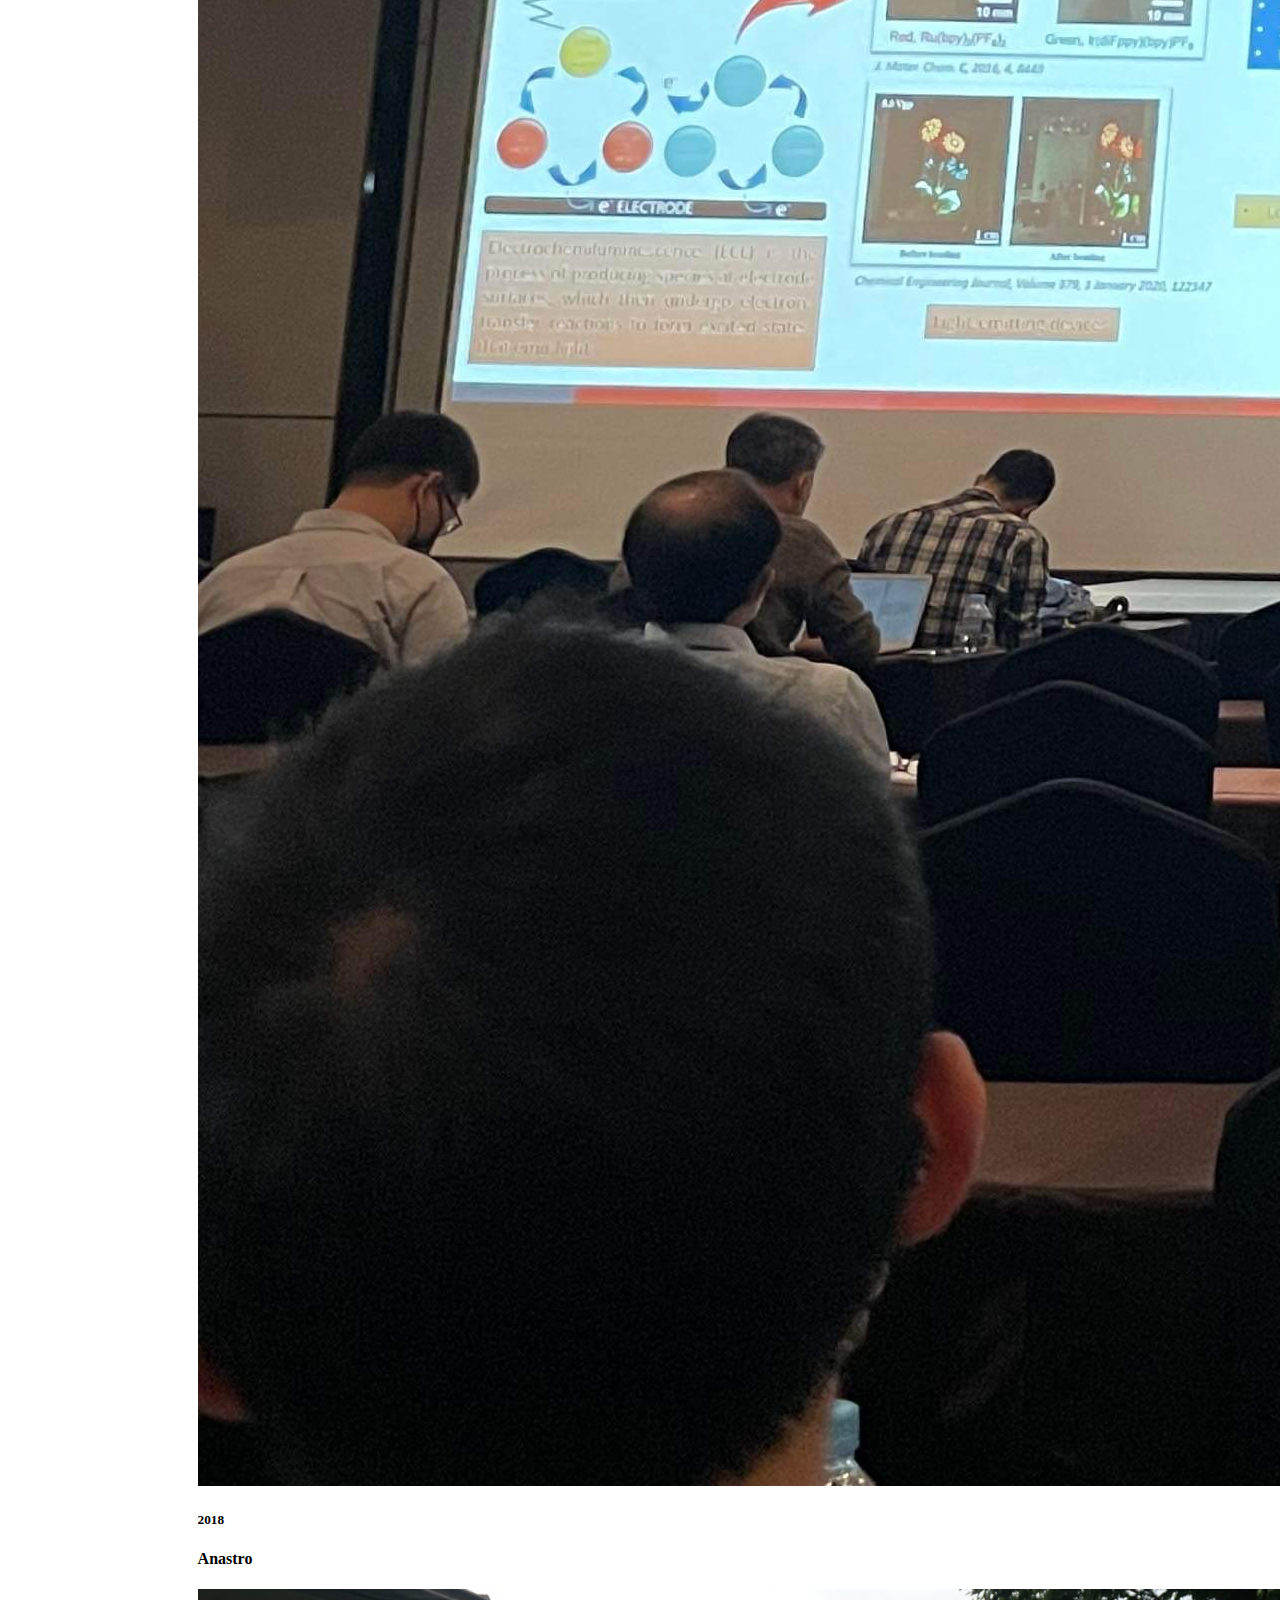
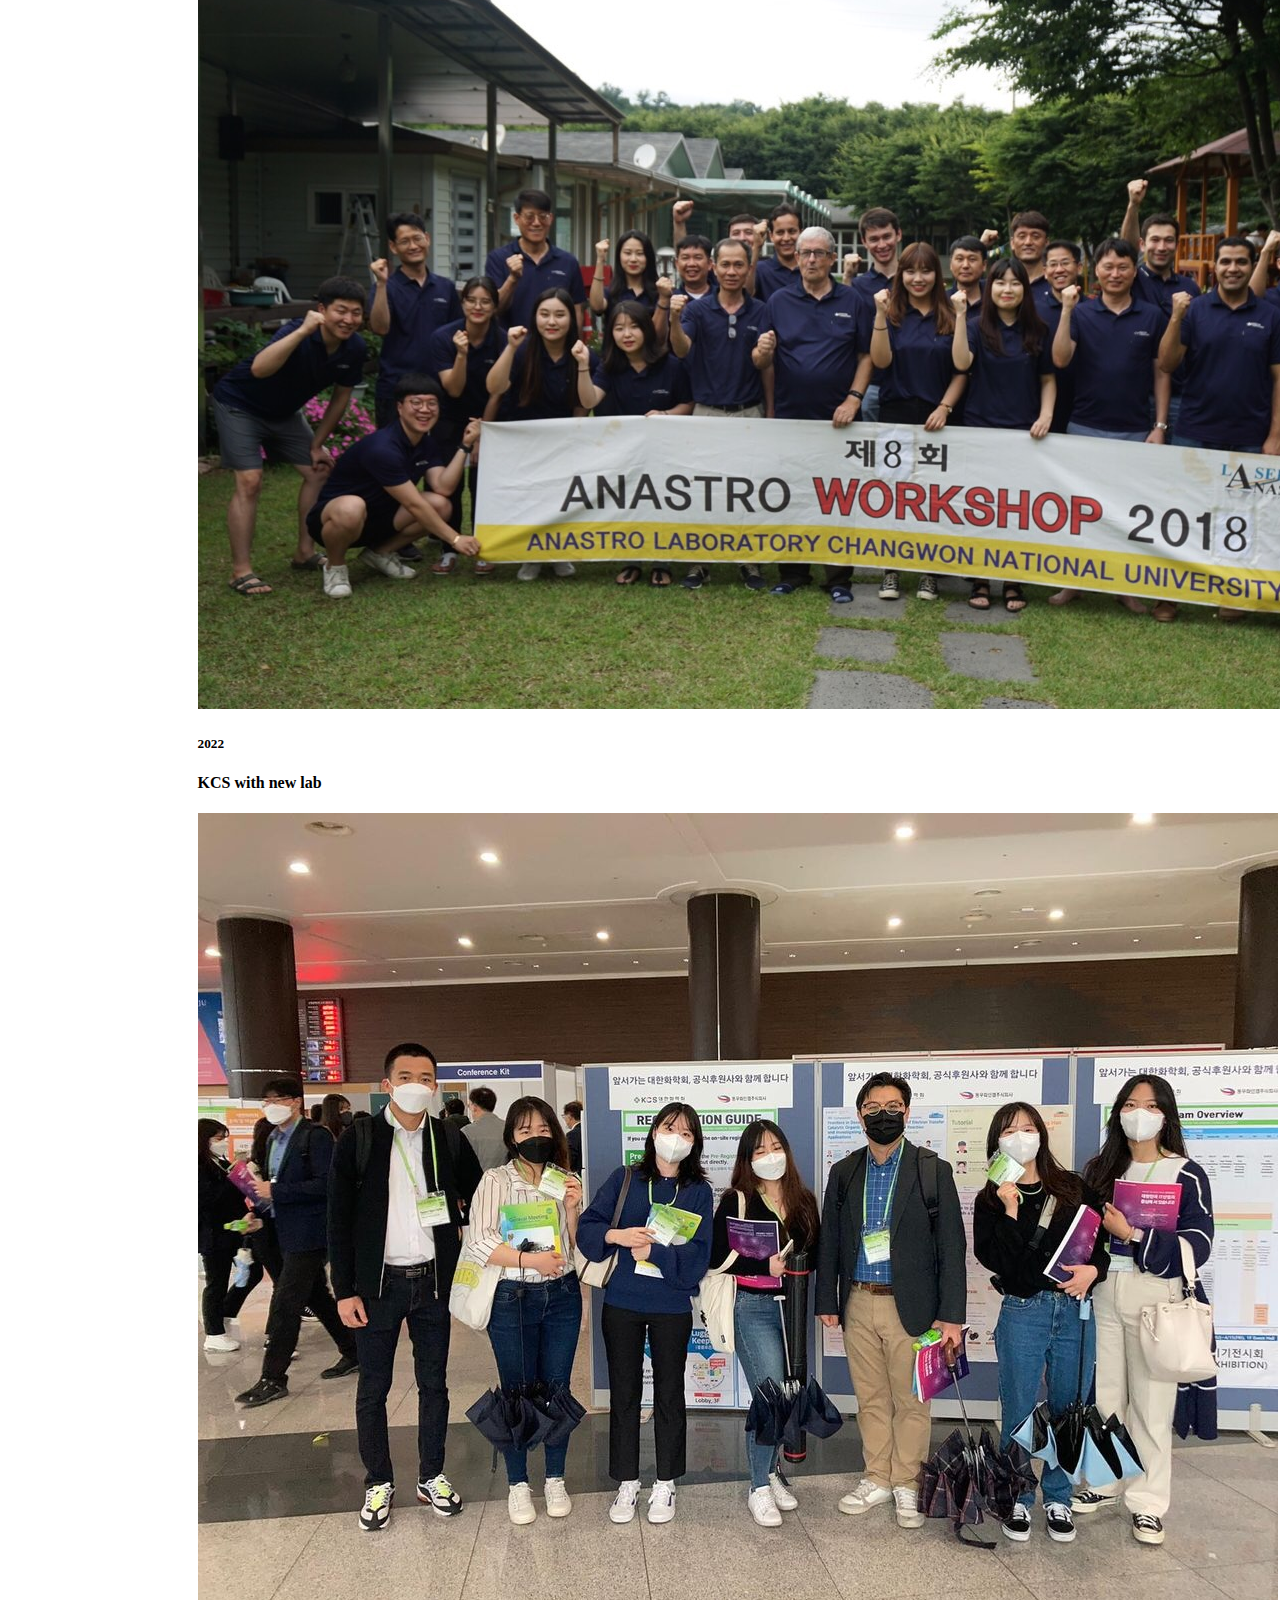
==== commit c4b494dd: "Add files via upload" ====
--- a/index.html
+++ b/index.html
@@ -224,6 +224,29 @@
               </div>
             </div>
           </div>
+          <div class="row gx-5">
+            <div class="col">
+              <div class="p-3">
+                <h5>2022</h5>
+                <h4>KCS with new lab</h4>
+                <img class="img-fluid" src="recentnew/6.jpg" alt="" />
+              </div>
+            </div>
+            <div class="col">
+              <div class="p-3">
+                <h5>2019</h5>
+                <h4>Business Trip in Europe</h4>
+                <img class="img-fluid" src="recentnew/7.jpg" alt="" />
+              </div>
+            </div>
+            <div class="col">
+              <div class="p-3">
+                <h5>2019</h5>
+                <h4>Business Trip in Japan</h4>
+                <img class="img-fluid" src="recentnew/8.jpg" alt="" />
+              </div>
+            </div>
+          </div>
         </div>
       </div>
     </section>
